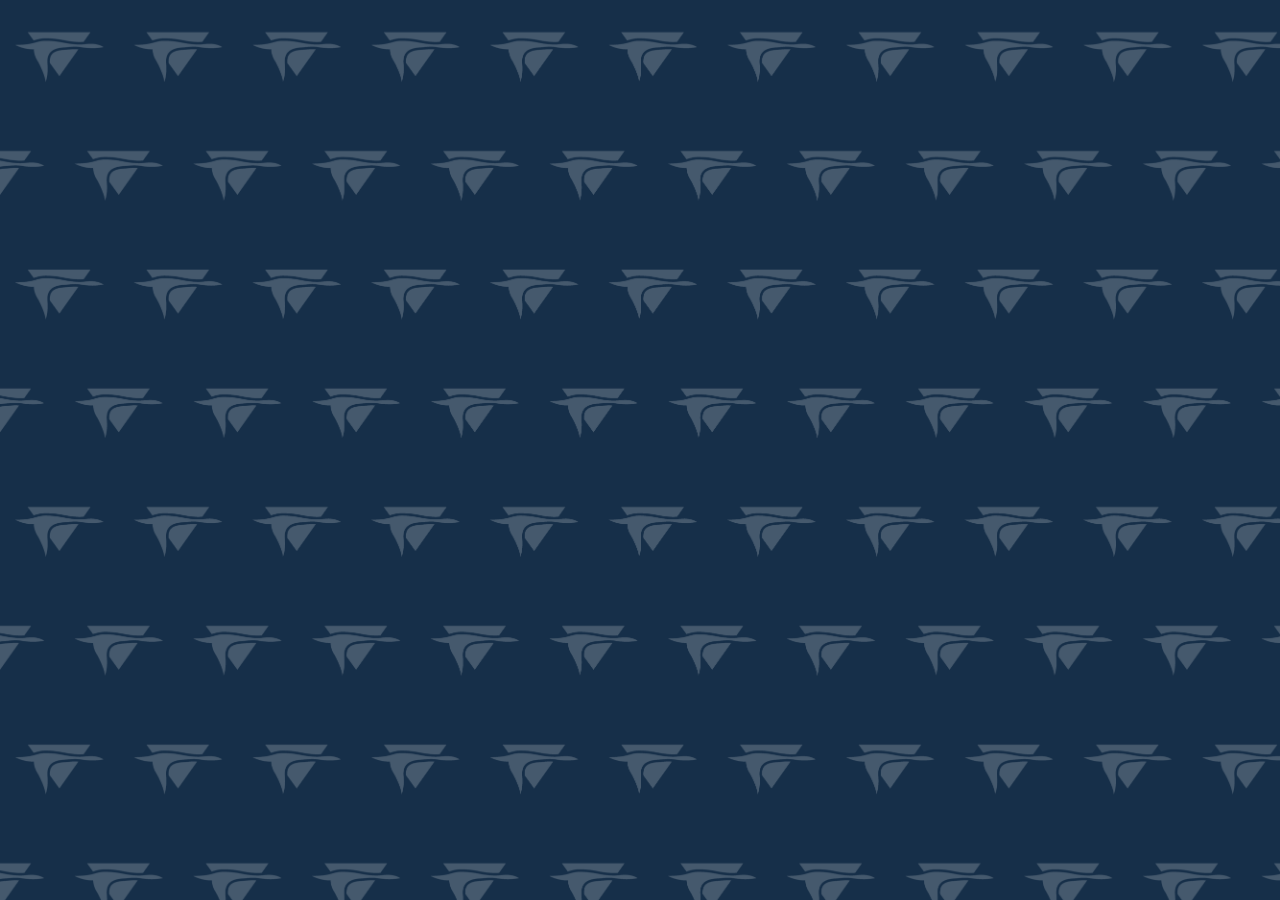
==== index.html @ 0207877b ""estructura"" ====
<!DOCTYPE html>
<html lang="es">
<head>
  <meta charset="UTF-8">
  <meta name="viewport" content="width=device-width, initial-scale=1.0">
  <meta name="author" content="Arietti Gabriela">
  <link rel="stylesheet" href="public/css/style.css" type="text/css">
  <link rel="icon" href="public/img/favicon.png" type="image/x-icon">
  <title>Biguá Rugby Club</title>
</head>
<body>
  <!--HEADER-->
  <header>
  </header>
</body>
---- public/css/style.css ----
/*MEDIA QUERIES*/
@media (max-width:800px) {
  body{
    background-image: url(../img/banner.png);
    background-size: cover;
    background-color: #162f49;
  }
}

/*ESTILOS COMUNES*/
* { box-sizing: border-box;
}

body{
  margin: 0;
  padding: 0;
  background-image: url(../img/fondo.png);
  background-size: cover;
  background-color: #162f49;
  font-family: 'Arial Narrow Bold',Arial , sans-serif;
  font-size: 16px;
}
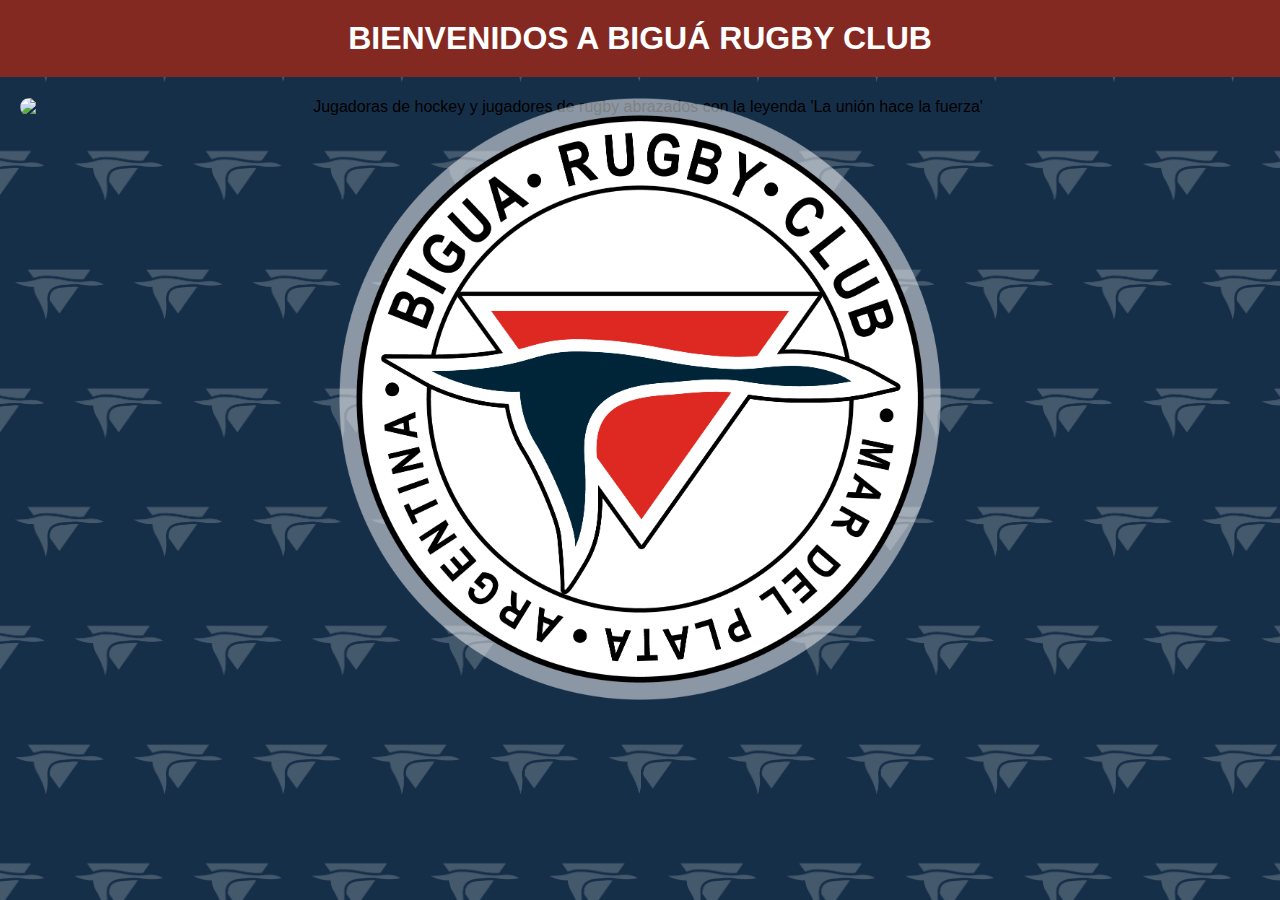
==== commit 9303ff28: ""header"" ====
--- a/index.html
+++ b/index.html
@@ -4,12 +4,22 @@
   <meta charset="UTF-8">
   <meta name="viewport" content="width=device-width, initial-scale=1.0">
   <meta name="author" content="Arietti Gabriela">
-  <link rel="stylesheet" href="public/css/style.css" type="text/css">
+  <link rel="stylesheet" href="public/css/style.css">
   <link rel="icon" href="public/img/favicon.png" type="image/x-icon">
   <title>Biguá Rugby Club</title>
 </head>
 <body>
   <!--HEADER-->
   <header>
+    <h1>BIENVENIDOS A BIGUÁ RUGBY CLUB</h1>
+    <div class="portada">
+      <div class="banner">
+        <img id="union" src="public/img/banner.png"
+          alt="Jugadores de rugby abrazados con la leyenda'La unión hace la fuerza'">
+        <img id="triptico" src="public/img/triptico.png"
+          alt="Jugadoras de hockey y jugadores de rugby abrazados con la leyenda 'La unión hace la fuerza'">
+      </div>
+      <div class="logo"><img id="bigua" src="public/img/logo.png" alt="Logo del club Biguá"></div>
+    </div>
   </header>
 </body>--- a/public/css/style.css
+++ b/public/css/style.css
@@ -1,9 +1,69 @@
 /*MEDIA QUERIES*/
-@media (max-width:800px) {
+/*CHIQUITO*/
+@media (max-width:900px) {
   body{
-    background-image: url(../img/banner.png);
+    background-image: url(../img/fondosm.png);
     background-size: cover;
-    background-color: #162f49;
+    }
+  h1{
+    font-size: 1.4em;
+  }
+  #triptico{
+    display: none;
+  }
+  .portada {
+    display: inline-grid;
+    grid-template-rows: repeat(4,auto);
+    grid-template-columns: repeat(5,20%);
+    justify-content: center;
+  }
+  .banner{
+    display: flex;
+    flex-wrap: wrap;
+    align-content: center;
+    grid-row: 1/4;
+    grid-column: 1/6;
+  }
+  .logo{
+    width: 45%;
+    align-self: center;
+    justify-self: center;
+    grid-row: 3/5;
+    grid-column: 2/5;
+  }
+}
+
+/*GRANDE*/
+@media (min-width:900px) {
+  body{
+    background-image: url(../img/fondo.png);
+    background-size: cover;
+    }
+  h1{
+    font-size: 2em;
+  }
+  #union {
+    display: none;
+  }
+  .portada {
+    display: inline-grid;
+    grid-template-rows: repeat(4,auto);
+    grid-template-columns: repeat(3,auto);
+    justify-content: center;
+  }
+  .banner{
+    display: flex;
+    flex-wrap: wrap;
+    align-content: center;
+    grid-row: 1/4;
+    grid-column: 1/4;
+  }
+  .logo{
+    width: 50%;
+    align-self: center;
+    justify-self: center;
+    grid-row: 3/5;
+    grid-column: 2/3;
   }
 }
 
@@ -12,11 +72,31 @@
 }
 
 body{
+  min-width: 450px;
   margin: 0;
   padding: 0;
-  background-image: url(../img/fondo.png);
-  background-size: cover;
   background-color: #162f49;
   font-family: 'Arial Narrow Bold',Arial , sans-serif;
   font-size: 16px;
-}+}
+
+/*ESTILOS HEADER*/
+h1{
+  background-color: #832922;
+  color: #fff;
+  text-align: center;
+  padding: 20px 0;
+  margin-top: 0;
+}
+.banner {
+  padding: 0px 20px;
+  text-align: center;
+  height: fit-content;
+}
+.banner img{
+  width: 100%;
+  border-radius: 10px;
+}
+#bigua {
+  width: 100%;
+}
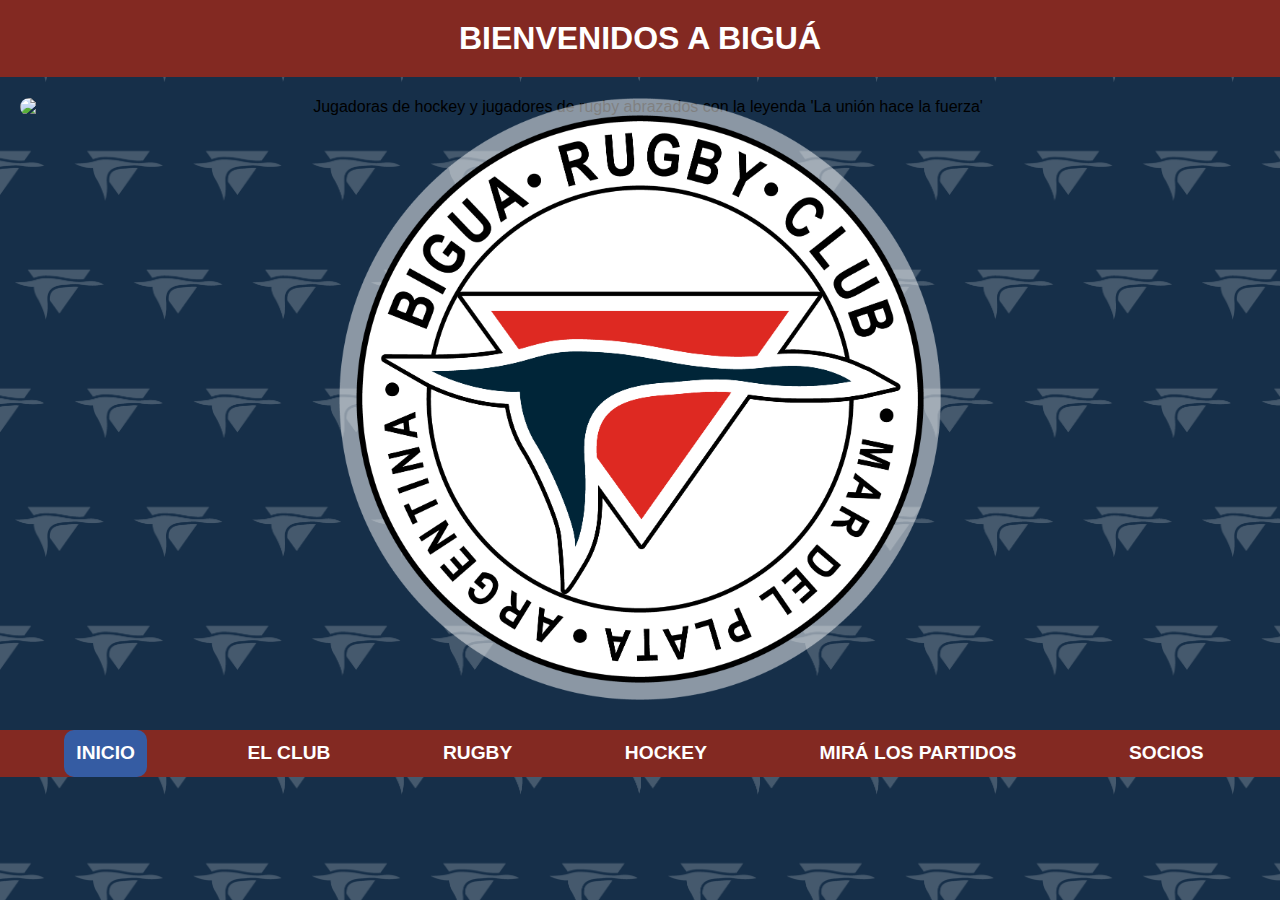
==== commit d6bccaaa: ""navbar line y fold"" ====
--- a/index.html
+++ b/index.html
@@ -11,7 +11,7 @@
 <body>
   <!--HEADER-->
   <header>
-    <h1>BIENVENIDOS A BIGUÁ RUGBY CLUB</h1>
+    <h1>BIENVENIDOS A BIGUÁ</h1>
     <div class="portada">
       <div class="banner">
         <img id="union" src="public/img/banner.png"
@@ -22,4 +22,27 @@
       <div class="logo"><img id="bigua" src="public/img/logo.png" alt="Logo del club Biguá"></div>
     </div>
   </header>
+  <!--NAVBAR-->
+  <nav class="line">
+    <a href="index.html" id="actual">INICIO</a>
+    <a href="public/views/club.html">EL CLUB</a>
+    <a href="public/views/rugby.html">RUGBY</a>
+    <a href="public/views/hockey.html">HOCKEY</a>
+    <a href="public/views/partidos.html">MIRÁ LOS PARTIDOS</a>
+    <a href="public/views/socios.html">SOCIOS</a>
+  </nav>
+  <nav class="fold">
+    <span style="cursor: pointer">
+      <details>
+        <summary class="menufold">▼MENU</summary>
+        <a href="index.html" id="actual">INICIO</a>
+        <a href="public/views/club.html">EL CLUB</a>
+        <a href="public/views/rugby.html">RUGBY</a>
+        <a href="public/views/hockey.html">HOCKEY</a>
+        <a href="public/views/partidos.html">MIRÁ LOS PARTIDOS</a>
+        <a href="public/views/socios.html">SOCIOS</a>
+      </details>
+    </span>
+  </nav>
+
 </body>--- a/public/css/style.css
+++ b/public/css/style.css
@@ -1,11 +1,12 @@
 /*MEDIA QUERIES*/
-/*CHIQUITO*/
+/*MOBILE*/
 @media (max-width:900px) {
   body{
     background-image: url(../img/fondosm.png);
     background-size: cover;
     }
-  h1{
+/*HEADER*/
+    h1{
     font-size: 1.4em;
   }
   #triptico{
@@ -31,15 +32,62 @@
     grid-row: 3/5;
     grid-column: 2/5;
   }
+/*NAVBAR*/
+.line {
+  display: none;
+}
+nav.fold{
+  margin-top: 2%;}
+.menufold {
+  display: flex;
+  justify-content: center;
+  background-color: #832922;
+  color: #fff;
+  padding: 14px 50px;
+  text-decoration: none;
+  font-weight: bold;
+  font-size: 1.2em;
+}
+.fold a{
+  display: flex;
+  justify-content: center;
+  background-color: #832922;
+  color: #fff;
+  padding: 14px 50px;
+  margin:5px;
+  text-decoration: none;
+  font-weight: bold;
+  font-size: 1.1em;
+}
+.fold a:hover {
+  background-color: #fff;
+  color: #832922;
+  border-radius: 10px;
+  transform: scale(1.1);
+  transition: all 500ms;
+}
+.fold summary:hover {
+  background-color: #fff;
+  color: #832922;
+  border-radius: 10px;
+  transform: scale(1.15);
+  transition: all 500ms;
+}
+#actual{
+  background-color: #355ca3;
+  color: #ffffff;
+  border-radius: 10px;
+}
 }
 
-/*GRANDE*/
+/*DESKTOP*/
 @media (min-width:900px) {
   body{
     background-image: url(../img/fondo.png);
     background-size: cover;
     }
-  h1{
+/*HEADER*/
+    h1{
     font-size: 2em;
   }
   #union {
@@ -65,6 +113,10 @@
     grid-row: 3/5;
     grid-column: 2/3;
   }
+/*NAVBAR*/
+.fold {
+  display: none;
+}
 }
 
 /*ESTILOS COMUNES*/
@@ -100,3 +152,39 @@
 #bigua {
   width: 100%;
 }
+/*ESTILOS NAVBAR*/
+nav {
+  background-color: #832922;
+  display: flex;
+  flex-wrap: nowrap;
+  justify-content: space-around;
+  position: -webkit-sticky;
+	position: sticky;
+	top: 0;
+  z-index: 5;
+}
+nav.line {
+  margin-top: 2%;
+  padding: 0px 20px;
+}
+nav a {
+  color: #fff;
+  padding: 1%;
+  margin: 0px;
+  text-decoration: none;
+  font-weight: bold;
+  font-size: 1.2em;
+}
+nav a:hover{
+  background-color: #fff;
+  color: #832922;
+  border-radius: 10px;
+  transform: scale(1.3);
+  transition: all 500ms;
+}
+#actual{
+  background-color: #355ca3;
+  color: #ffffff;
+  border-radius: 10px;
+}
+
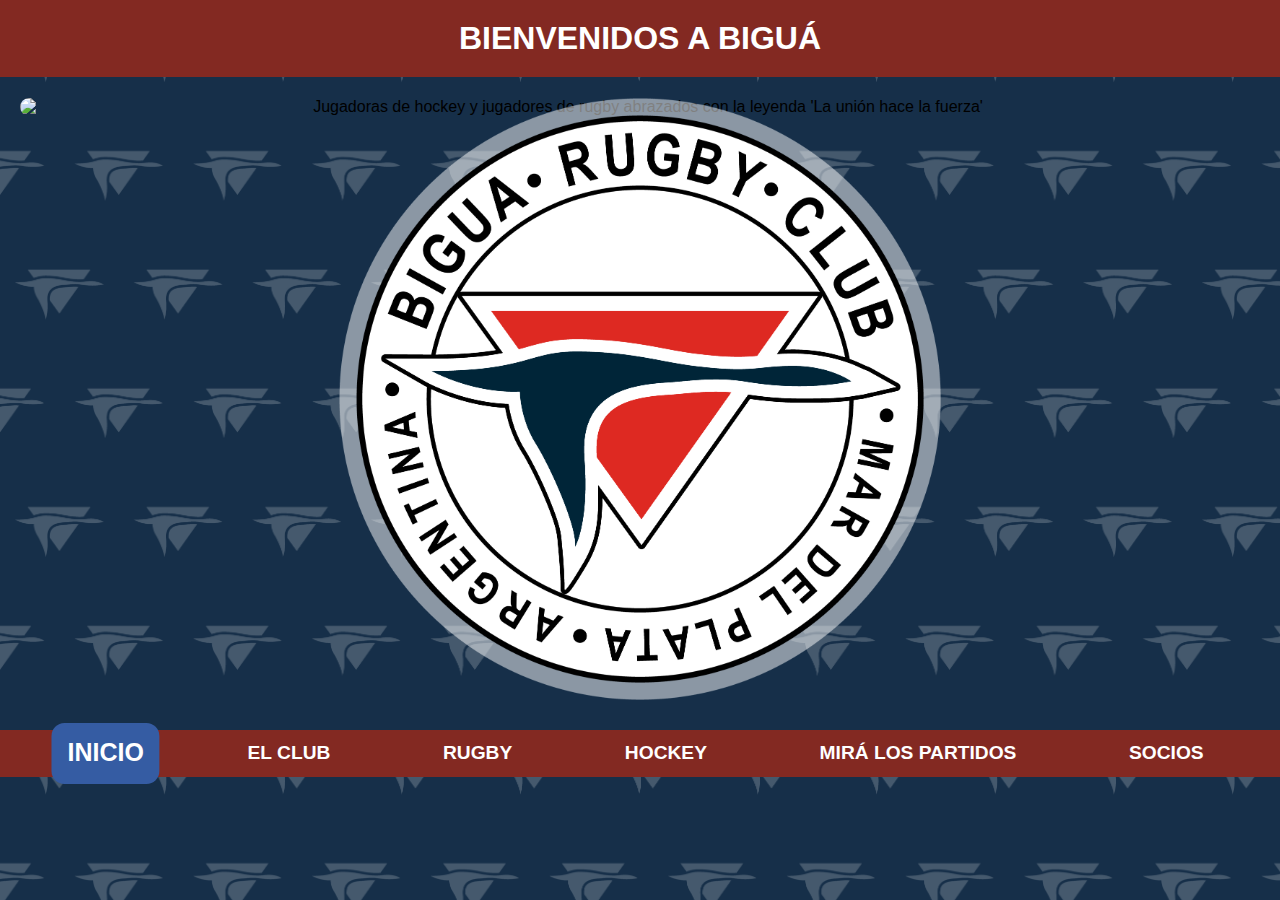
==== commit 2132cca9: ""terminado index, falta el footer"" ====
--- a/index.html
+++ b/index.html
@@ -7,6 +7,8 @@
   <link rel="stylesheet" href="public/css/style.css">
   <link rel="icon" href="public/img/favicon.png" type="image/x-icon">
   <title>Biguá Rugby Club</title>
+  <link href="https://cdn.jsdelivr.net/npm/bootstrap@5.3.0/dist/css/bootstrap.min.css" rel="stylesheet"
+    integrity="sha384-9ndCyUaIbzAi2FUVXJi0CjmCapSmO7SnpJef0486qhLnuZ2cdeRhO02iuK6FUUVM" crossorigin="anonymous">
 </head>
 <body>
   <!--HEADER-->
@@ -44,5 +46,12 @@
       </details>
     </span>
   </nav>
+  <!--SECTION PROXIMAS FECHAS-->
+  <section>
 
+  </section>
+  <!--SCRIP BOOTSTRAP-->
+  <script src="https://cdn.jsdelivr.net/npm/bootstrap@5.3.0/dist/js/bootstrap.bundle.min.js"
+    integrity="sha384-geWF76RCwLtnZ8qwWowPQNguL3RmwHVBC9FhGdlKrxdiJJigb/j/68SIy3Te4Bkz"
+    crossorigin="anonymous"></script>
 </body>--- a/public/css/style.css
+++ b/public/css/style.css
@@ -53,8 +53,8 @@
   justify-content: center;
   background-color: #832922;
   color: #fff;
-  padding: 14px 50px;
-  margin:5px;
+  padding: 10px 40px;
+  margin:10px;
   text-decoration: none;
   font-weight: bold;
   font-size: 1.1em;
@@ -63,7 +63,7 @@
   background-color: #fff;
   color: #832922;
   border-radius: 10px;
-  transform: scale(1.1);
+  transform: scale(1.2);
   transition: all 500ms;
 }
 .fold summary:hover {
@@ -74,9 +74,12 @@
   transition: all 500ms;
 }
 #actual{
+  display: flex;
+  justify-content: center;
   background-color: #355ca3;
   color: #ffffff;
   border-radius: 10px;
+  padding: 10px 0px;
 }
 }
 
@@ -186,5 +189,6 @@
   background-color: #355ca3;
   color: #ffffff;
   border-radius: 10px;
+  transform: scale(1.3);
 }
 
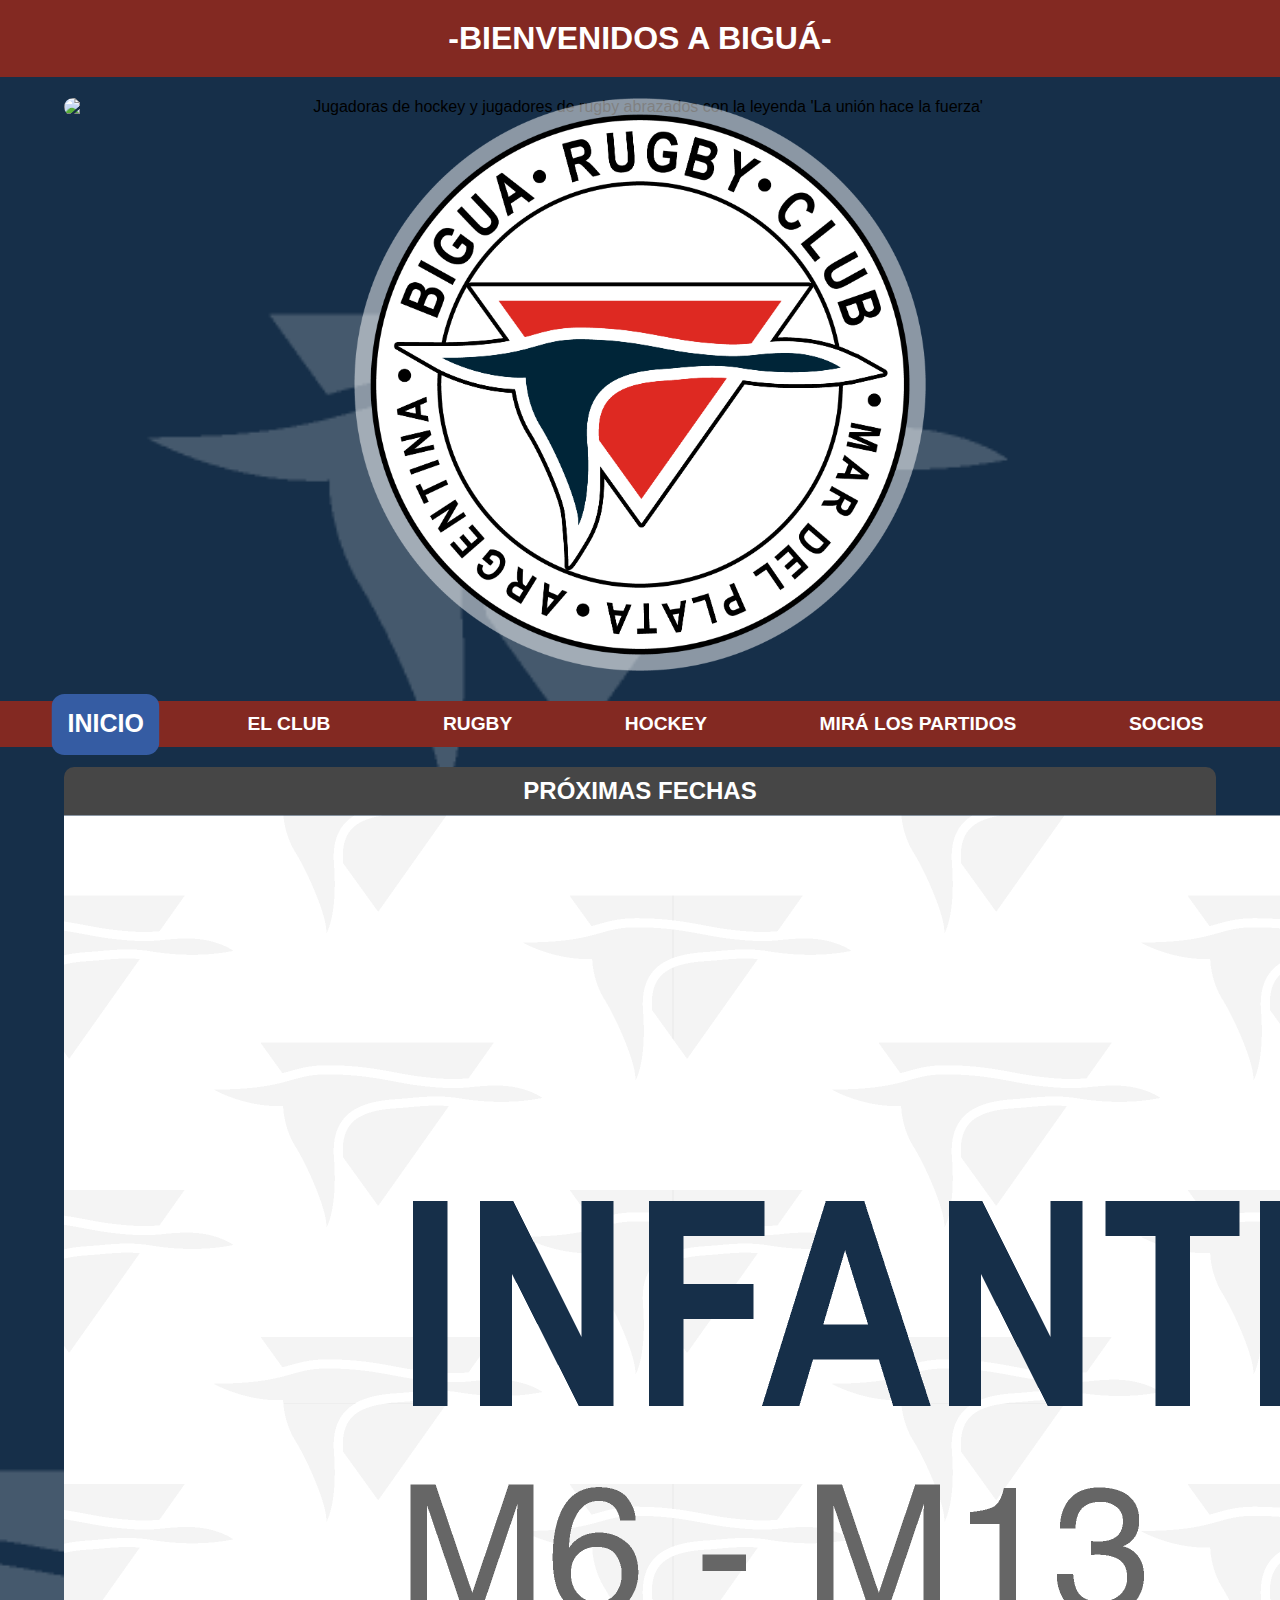
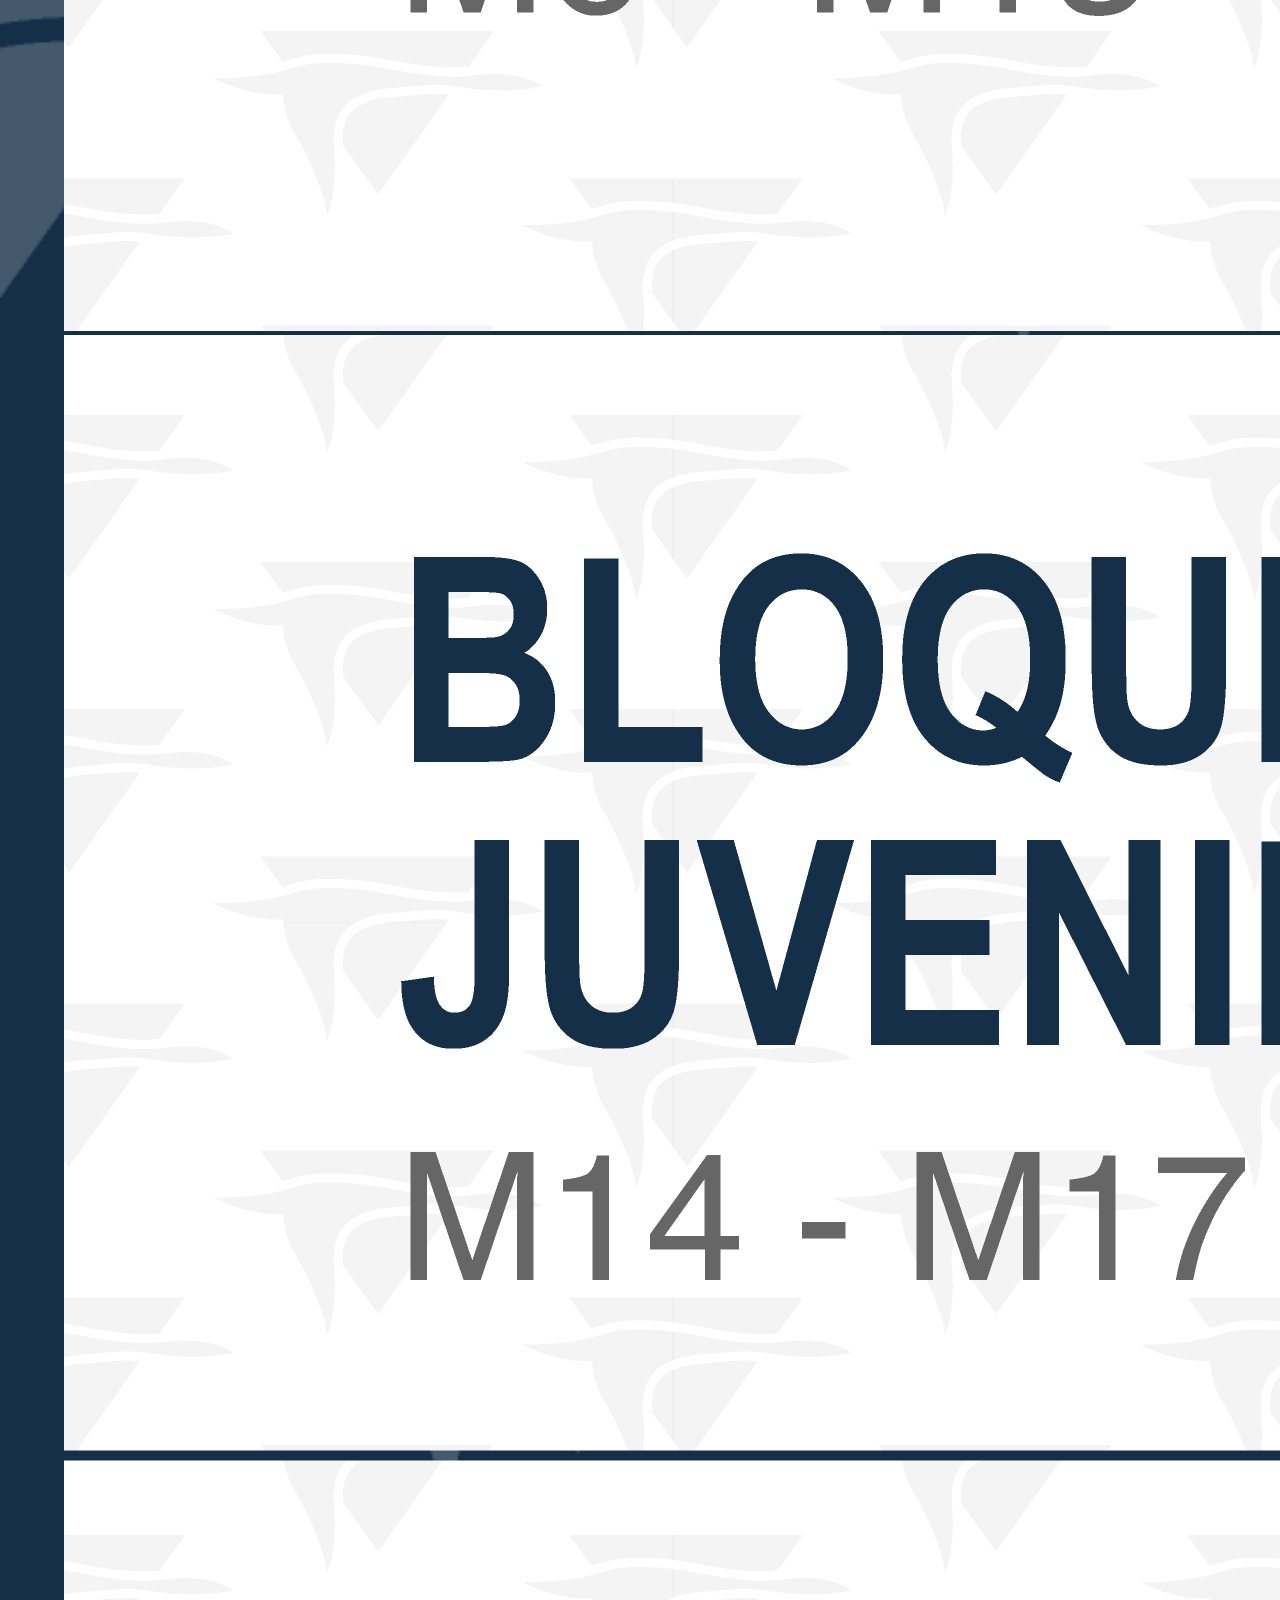
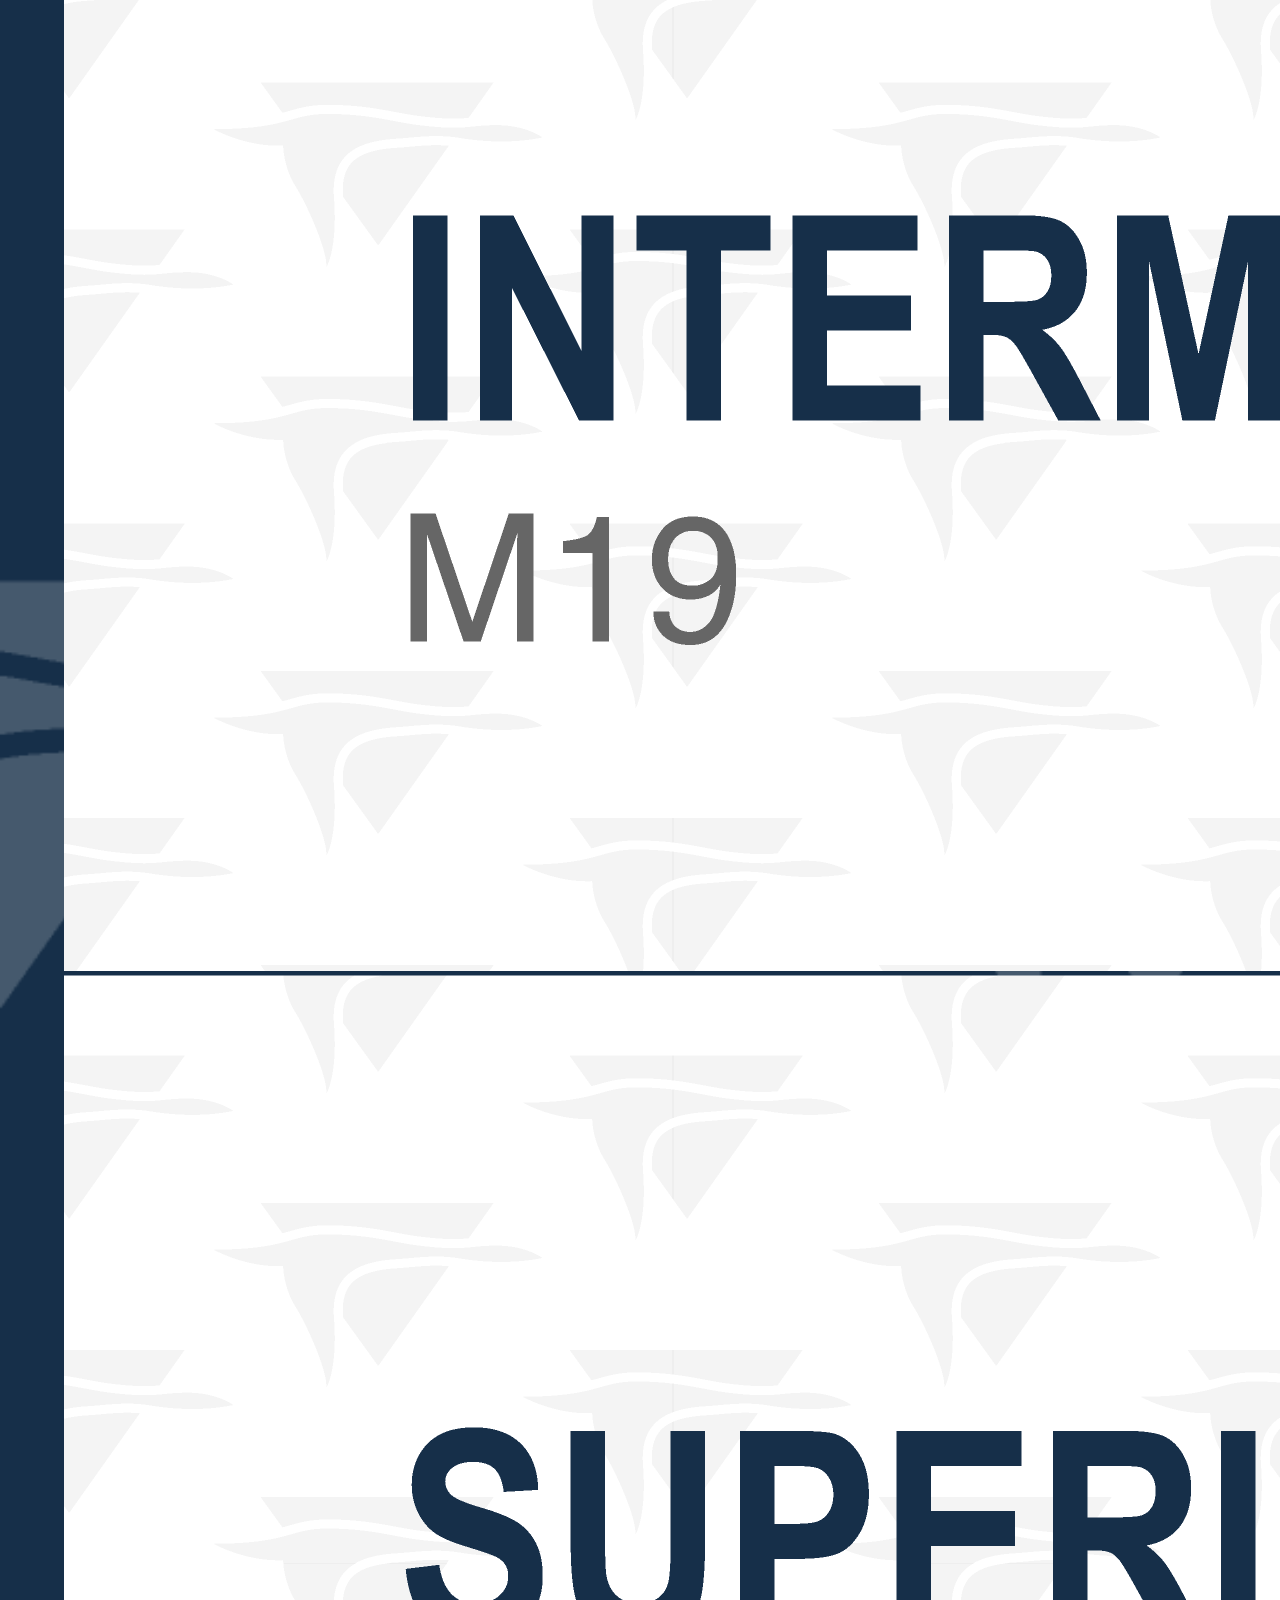
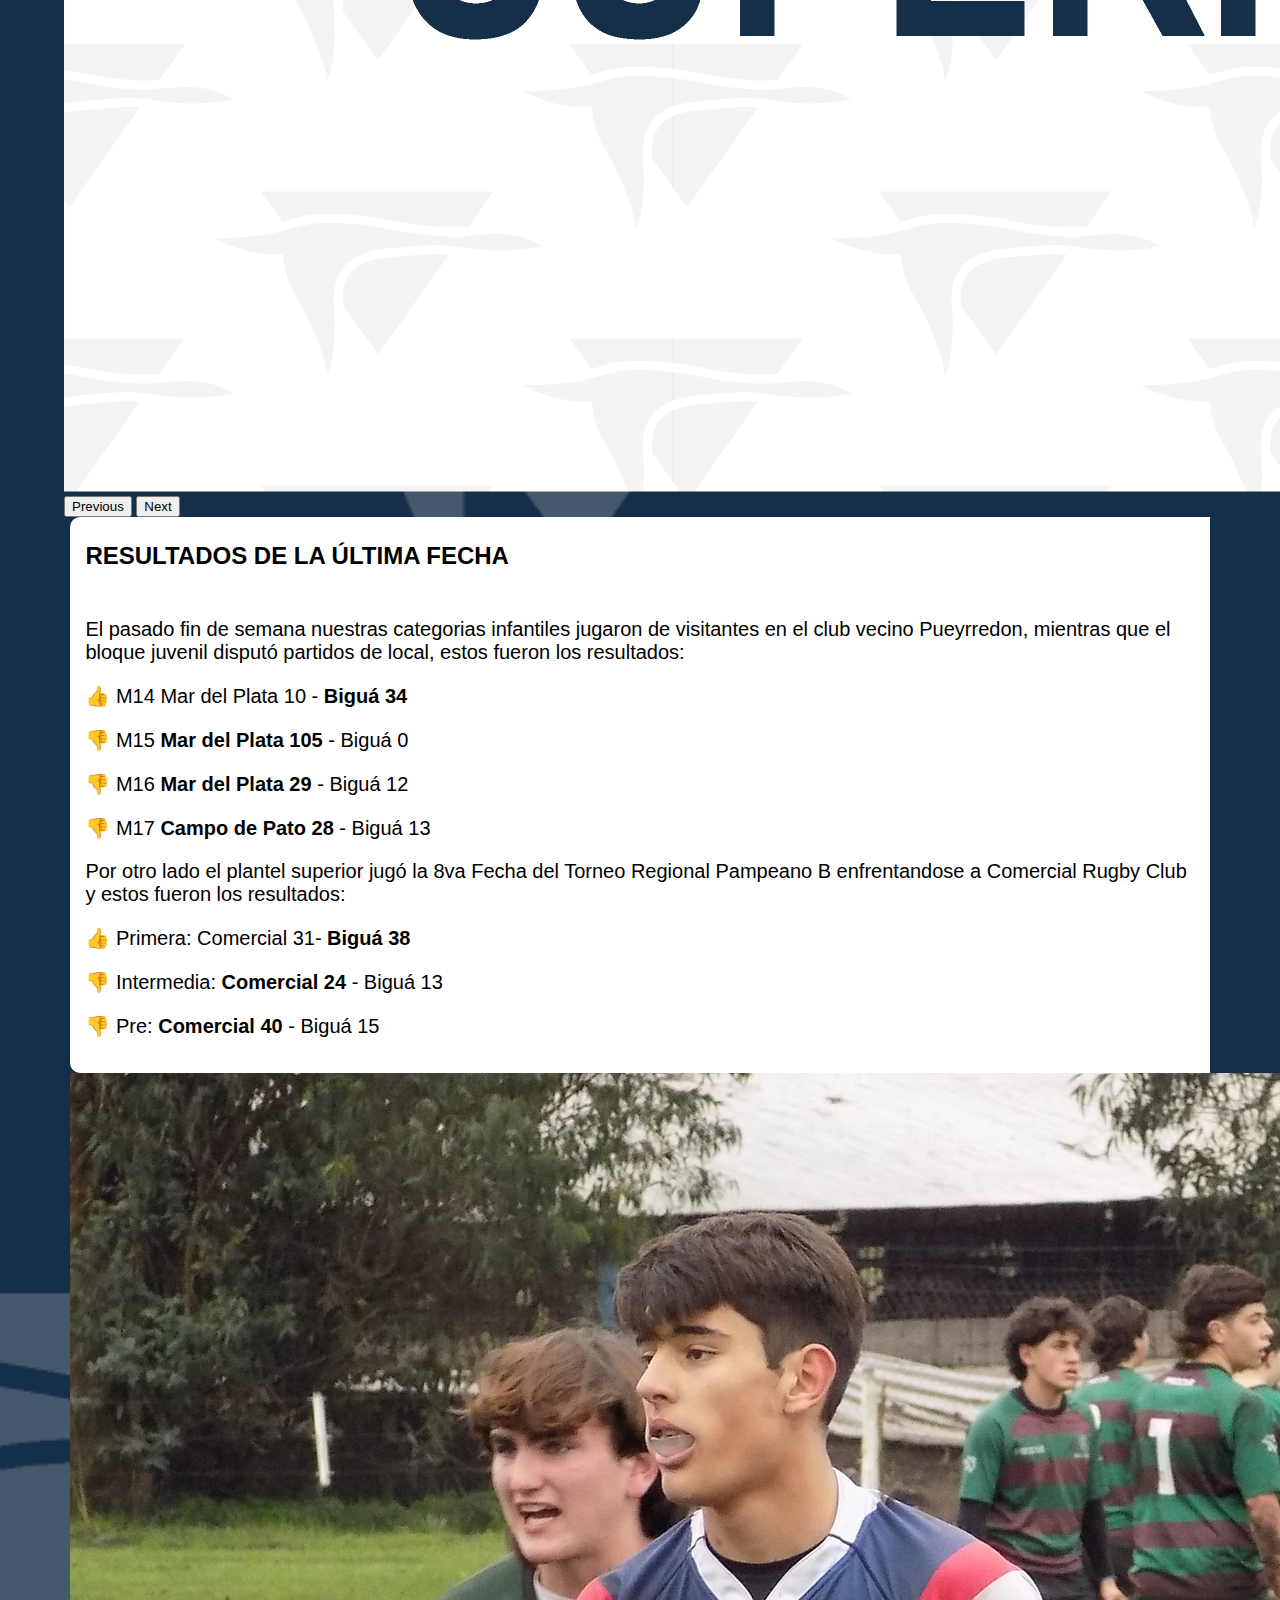
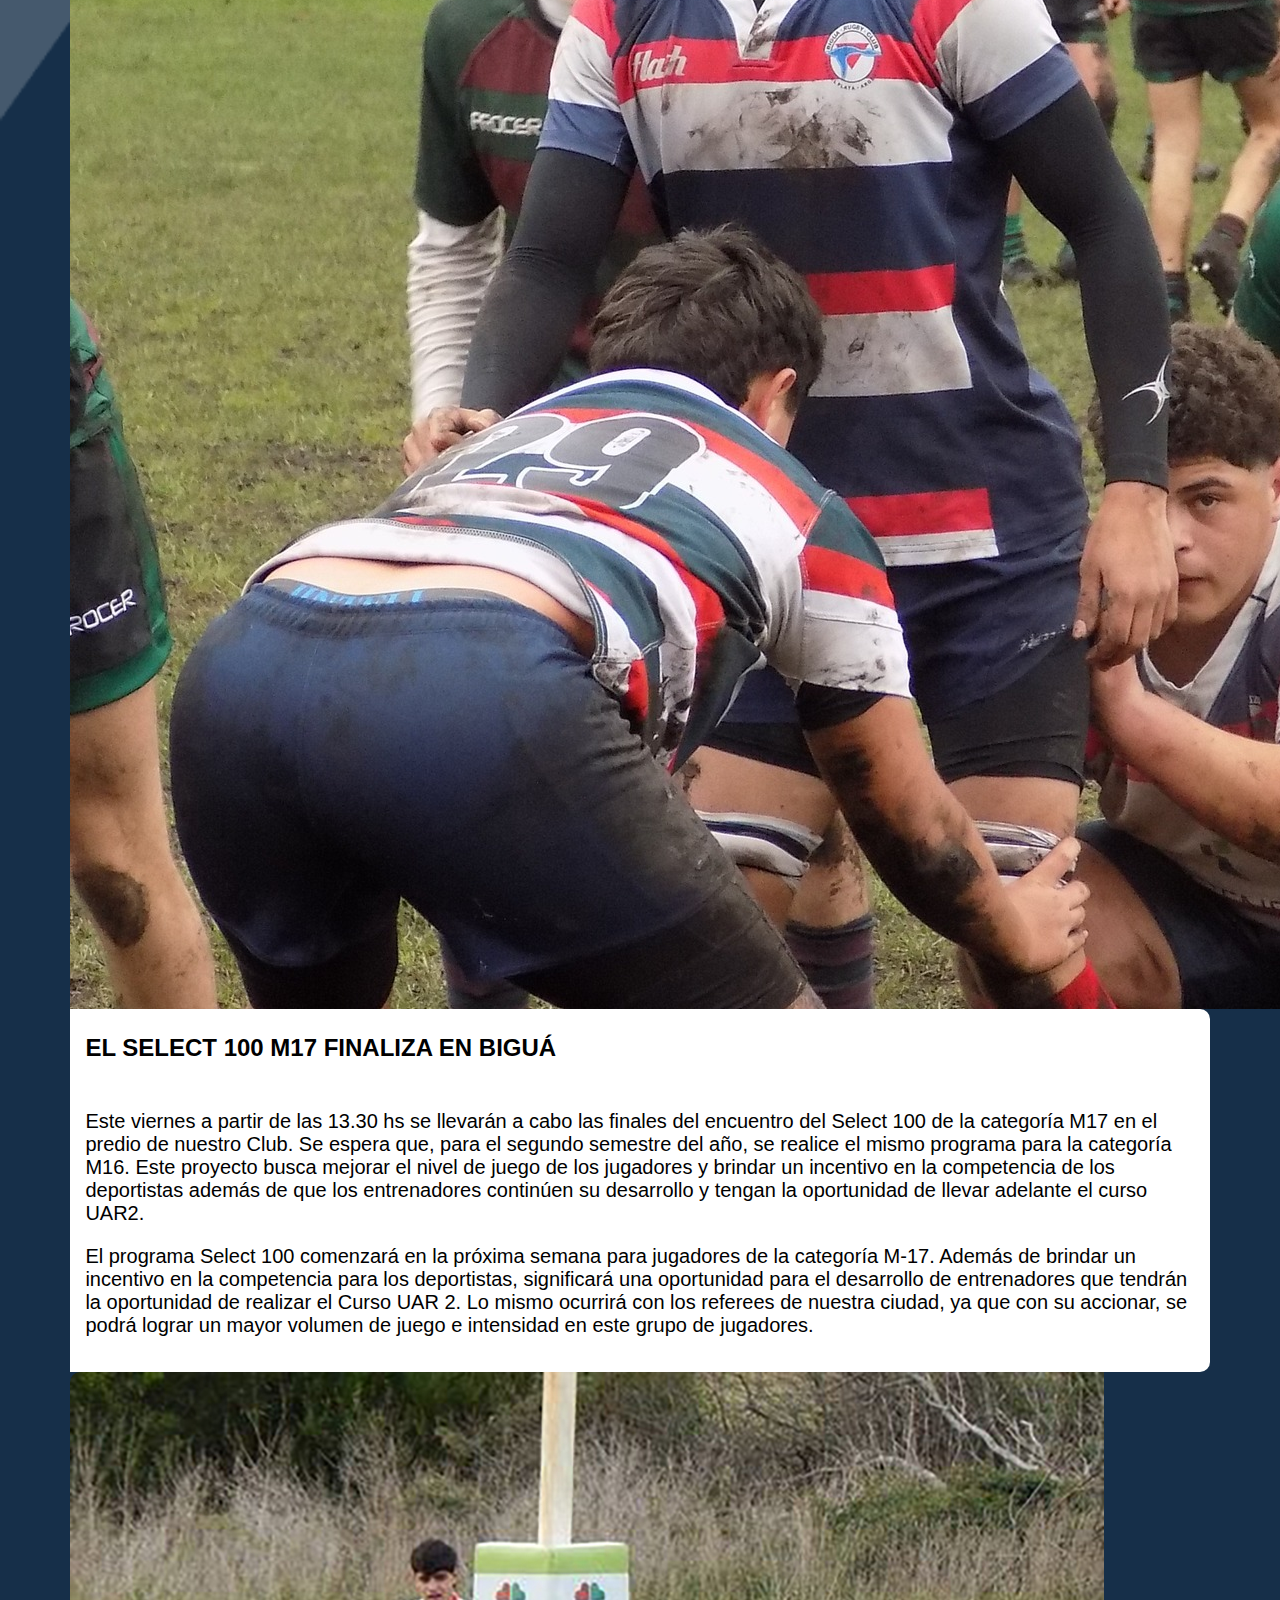
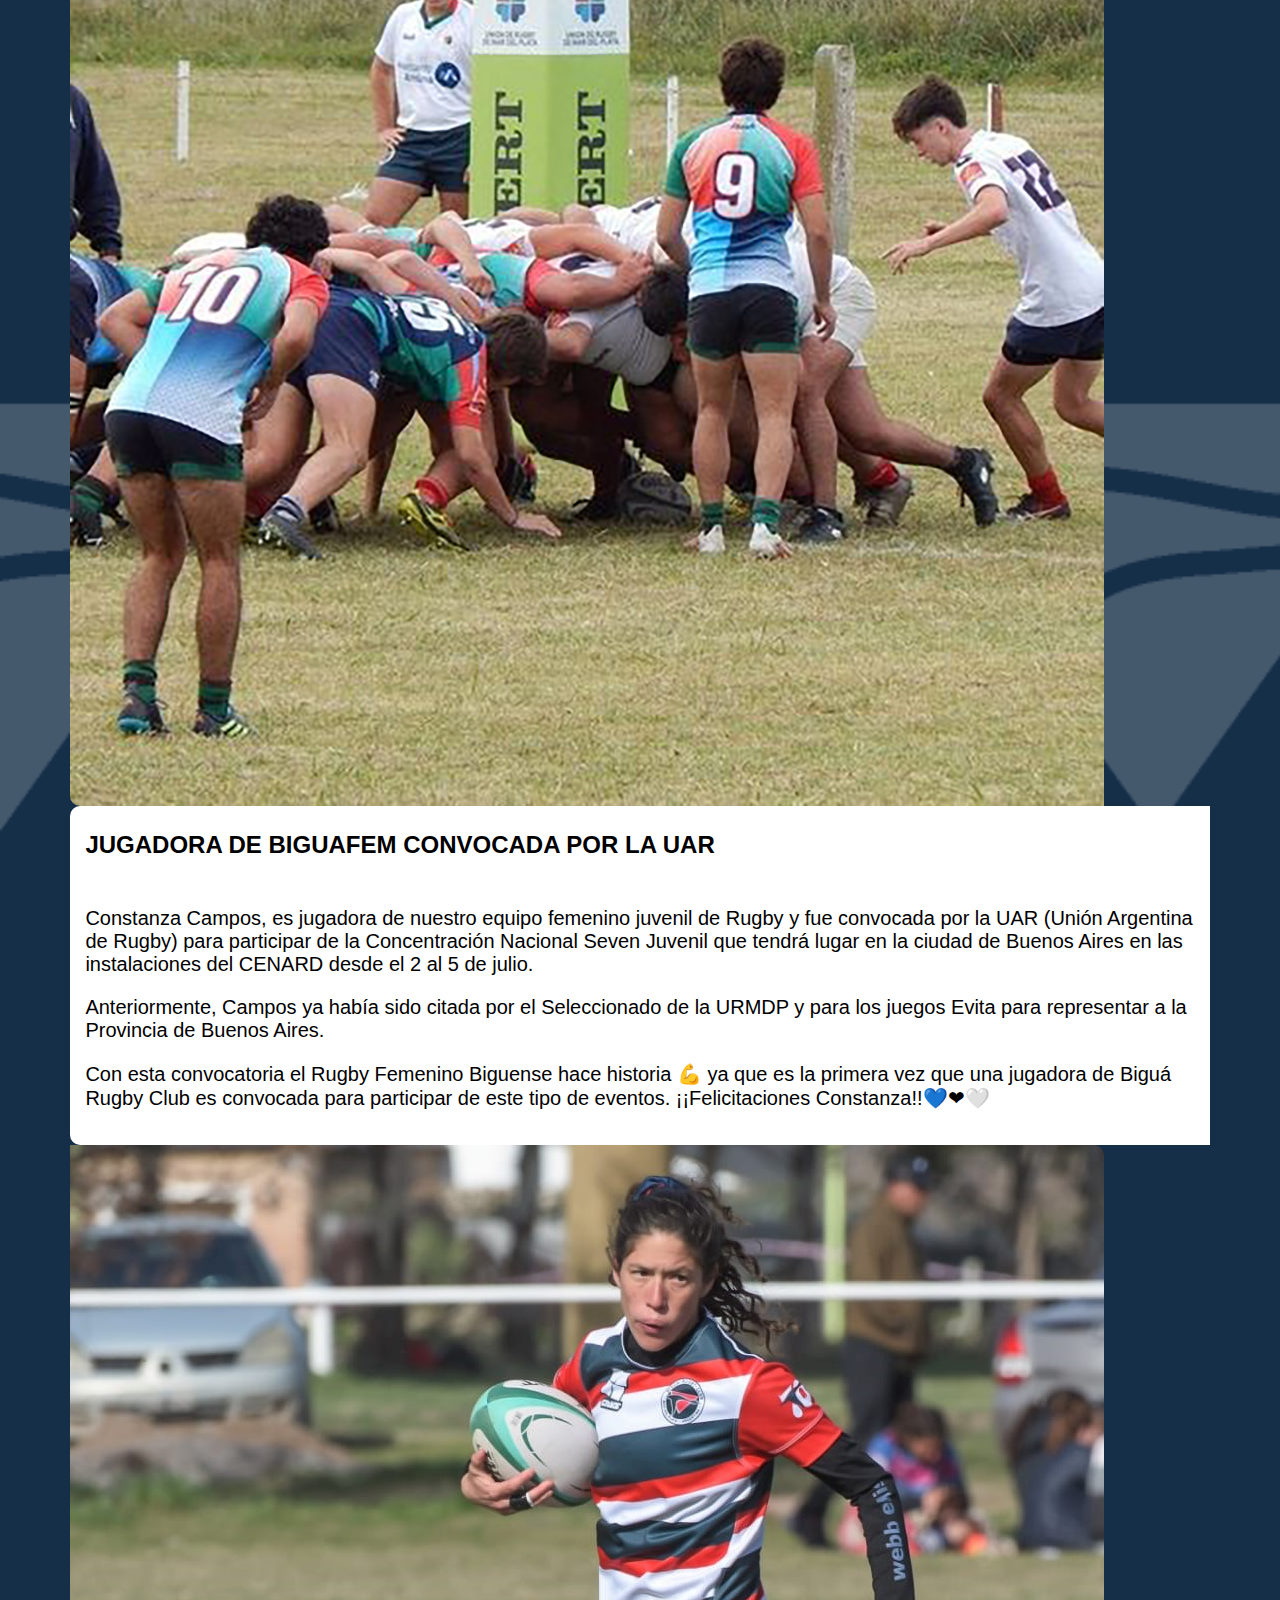
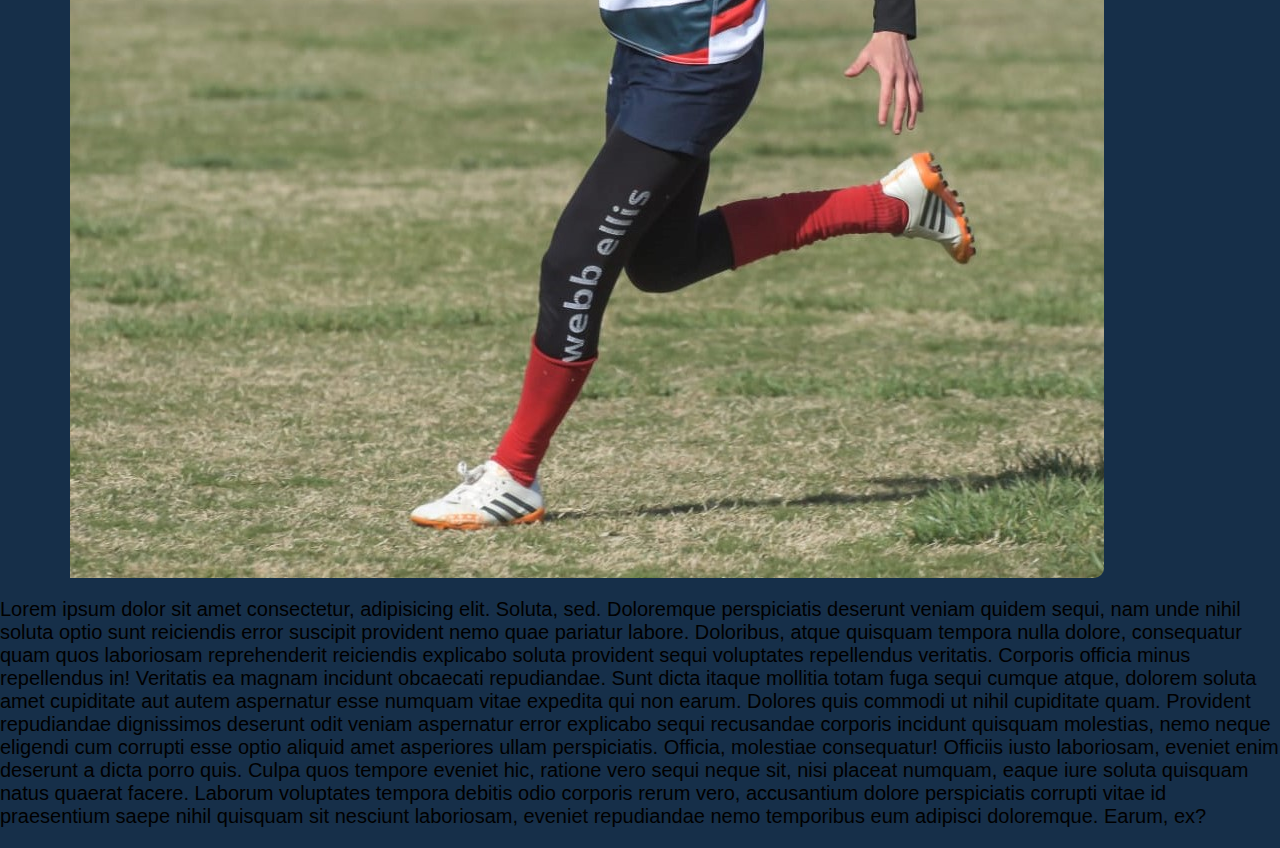
==== commit 031a0d3c: ""index done, falta footer"" ====
--- a/index.html
+++ b/index.html
@@ -13,7 +13,7 @@
 <body>
   <!--HEADER-->
   <header>
-    <h1>BIENVENIDOS A BIGUÁ</h1>
+    <h1 class="title">-BIENVENIDOS A BIGUÁ-</h1>
     <div class="portada">
       <div class="banner">
         <img id="union" src="public/img/banner.png"
@@ -47,8 +47,171 @@
     </span>
   </nav>
   <!--SECTION PROXIMAS FECHAS-->
-  <section>
-
+  <section class="slider">
+    <div class="container-fluid mt-4" id="bloque">
+      <h2 class="titlefechas">PRÓXIMAS FECHAS</h2>
+      <div class="row" id="fechascarousel">
+        <div id="carouselExampleAutoplaying" class="col carousel slide" data-bs-ride="carousel">
+          <div class="carousel-inner">
+            <div class="carousel-item active">
+              <img src="public/img/fechainfantiles.png" class="d-block w-100" alt="Próxima fecha infantiles">
+            </div>
+            <div class="carousel-item">
+              <img src="public/img/fechabloque.png" class="d-block w-100" alt="Próxima fecha bloque juvenil">
+            </div>
+            <div class="carousel-item">
+              <img src="public/img/fechaintermedia.png" class="d-block w-100" alt="Próxima intermedia">
+            </div>
+            <div class="carousel-item">
+              <img src="public/img/fechasuperior.png" class="d-block w-100" alt="Próxima fecha superior">
+            </div>
+          </div>
+          <button class="carousel-control-prev" type="button" data-bs-target="#carouselExampleAutoplaying"
+            data-bs-slide="prev">
+            <span class="carousel-control-prev-icon" aria-hidden="true"></span>
+            <span class="visually-hidden">Previous</span>
+          </button>
+          <button class="carousel-control-next" type="button" data-bs-target="#carouselExampleAutoplaying"
+            data-bs-slide="next">
+            <span class="carousel-control-next-icon" aria-hidden="true"></span>
+            <span class="visually-hidden">Next</span>
+          </button>
+        </div>
+  </section>
+  <section class="slidersmall">
+    <div class="container-fluid mt-4" id="bloque">
+      <h2 class="titlefechas">PRÓXIMAS FECHAS</h2>
+      <div class="row" id="fechascarousel">
+        <div id="carouselExampleAutoplaying" class="col carousel slide" data-bs-ride="carousel">
+          <div class="carousel-inner">
+            <div class="carousel-item active">
+              <img src="public/img/fechainfantilessm.png" class="d-block w-100" alt="Próxima fecha infantiles">
+            </div>
+            <div class="carousel-item">
+              <img src="public/img/fechabloquesm.png" class="d-block w-100" alt="Próxima fecha bloque juvenil">
+            </div>
+            <div class="carousel-item">
+              <img src="public/img/fechaintermediasm.png" class="d-block w-100" alt="Próxima fecha intermedia">
+            </div>
+            <div class="carousel-item">
+              <img src="public/img/fechasuperiorsm.png" class="d-block w-100" alt="Próxima fecha superior">
+            </div>
+          </div>
+          <button class="carousel-control-prev" type="button" data-bs-target="#carouselExampleAutoplaying"
+            data-bs-slide="prev">
+            <span class="carousel-control-prev-icon" aria-hidden="true"></span>
+            <span class="visually-hidden">Previous</span>
+          </button>
+          <button class="carousel-control-next" type="button" data-bs-target="#carouselExampleAutoplaying"
+            data-bs-slide="next">
+            <span class="carousel-control-next-icon" aria-hidden="true"></span>
+            <span class="visually-hidden">Next</span>
+          </button>
+        </div>
+  </section>
+  <!--SECTION NOTICIAS-->
+  <section class="noticias">
+    <article class="noticia1">
+      <div class="row mt-4">
+        <div class="col" id="resultados">
+          <h2>RESULTADOS DE LA ÚLTIMA FECHA</h2>
+          <br>
+          <p>El pasado fin de semana nuestras categorias infantiles jugaron de visitantes en el club vecino Pueyrredon,
+            mientras que el bloque juvenil disputó partidos de local, estos fueron los resultados:</p>
+          <p>
+            👍 M14
+            Mar del Plata 10 -
+            <strong>Biguá 34</strong>
+          </p>
+          <p>
+            👎 M15
+            <strong>Mar del Plata 105</strong>
+            - Biguá 0
+          </p>
+          <p>
+            👎 M16
+            <strong>Mar del Plata 29</strong>
+            - Biguá 12
+          </p>
+          <p>
+            👎 M17
+            <strong>Campo de Pato 28</strong>
+            - Biguá 13
+          </p>
+          <p>Por otro lado el plantel superior jugó la 8va Fecha del Torneo Regional Pampeano B enfrentandose a
+            Comercial
+            Rugby Club y estos fueron los resultados:</p>
+          <p>👍 Primera: Comercial 31-<strong> Biguá 38</strong></p>
+          <p>👎 Intermedia:<strong> Comercial 24</strong> - Biguá 13</p>
+          <p>👎 Pre:<strong> Comercial 40</strong> - Biguá 15</p>
+        </div>
+        <div class="col-lg-5 col-sm-12">
+          <img class="img-fluid" id="fotonoticia1" src="public/img/resultados.jpg"
+            alt="Jugadores de la M15 preparandose para un line">
+        </div>
+      </div>
+    </article>
+    <article class="select100">
+      <div class="row mt-4">
+        <div class="col order-lg-2" id="select100">
+          <h2>EL SELECT 100 M17 FINALIZA EN BIGUÁ</h2>
+          <br>
+          <p>Este viernes a partir de las 13.30 hs se llevarán a cabo las finales del encuentro del Select 100 de la
+            categoría M17 en el predio de nuestro Club. Se espera que, para el segundo semestre del año, se realice el
+            mismo programa para la categoría M16.
+            Este proyecto busca mejorar el nivel de juego de los jugadores y brindar un incentivo en la competencia de
+            los
+            deportistas además de que los entrenadores continúen su desarrollo y tengan la oportunidad de llevar
+            adelante
+            el curso UAR2.</p>
+          <p>El programa Select 100 comenzará en la próxima semana para jugadores de la categoría M-17. Además de
+            brindar
+            un incentivo en la competencia para los deportistas, significará una oportunidad para el desarrollo de
+            entrenadores que tendrán la oportunidad de realizar el Curso UAR 2. Lo mismo ocurrirá con los referees de
+            nuestra ciudad, ya que con su accionar, se podrá lograr un mayor volumen de juego e intensidad en este grupo
+            de jugadores.</p>
+        </div>
+        <div class="col-lg-5 col-sm-12 order-lg-1" id="not2">
+          <img class="img-fluid" id="fotonoticia2" src="public/img/fotoselect100.jpg"
+            alt="Scrum de jugadores de la M17">
+        </div>
+      </div>
+    </article>
+    <article class="biguafem">
+      <div class="row mt-4">
+        <div class="col" id="biguafem">
+          <h2>JUGADORA DE BIGUAFEM CONVOCADA POR LA UAR</h2>
+          <br>
+          <p>Constanza Campos, es jugadora de nuestro equipo femenino juvenil de Rugby y fue convocada por la UAR (Unión
+            Argentina de Rugby) para participar de la Concentración Nacional Seven Juvenil que tendrá lugar en la ciudad
+            de Buenos Aires en las instalaciones del CENARD desde el 2 al 5 de julio.</p>
+          <p>Anteriormente, Campos ya había sido citada por el Seleccionado de la URMDP y para los juegos Evita para
+            representar a la Provincia de Buenos Aires.</p>
+          <p>Con esta convocatoria el Rugby Femenino Biguense hace historia 💪 ya que es la primera vez que una jugadora
+            de Biguá Rugby Club es convocada para participar de este tipo de eventos.
+            ¡¡Felicitaciones Constanza!!💙❤🤍</p>
+        </div>
+        <div class="col-lg-5 col-sm-12">
+          <img class="img-fluid" id="fotonoticia3" src="public/img/fotobiguafem.jpg"
+            alt="Jugadora de rugby femenino sosteniendo una pelota">
+        </div>
+      </div>
+    </article>
+    <p>Lorem ipsum dolor sit amet consectetur, adipisicing elit. Soluta, sed. Doloremque perspiciatis deserunt veniam
+      quidem sequi, nam unde nihil soluta optio sunt reiciendis error suscipit provident nemo quae pariatur labore.
+      Doloribus, atque quisquam tempora nulla dolore, consequatur quam quos laboriosam reprehenderit reiciendis
+      explicabo soluta provident sequi voluptates repellendus veritatis. Corporis officia minus repellendus in!
+      Veritatis ea magnam incidunt obcaecati repudiandae.
+      Sunt dicta itaque mollitia totam fuga sequi cumque atque, dolorem soluta amet cupiditate aut autem aspernatur esse
+      numquam vitae expedita qui non earum. Dolores quis commodi ut nihil cupiditate quam.
+      Provident repudiandae dignissimos deserunt odit veniam aspernatur error explicabo sequi recusandae corporis
+      incidunt quisquam molestias, nemo neque eligendi cum corrupti esse optio aliquid amet asperiores ullam
+      perspiciatis. Officia, molestiae consequatur!
+      Officiis iusto laboriosam, eveniet enim deserunt a dicta porro quis. Culpa quos tempore eveniet hic, ratione vero
+      sequi neque sit, nisi placeat numquam, eaque iure soluta quisquam natus quaerat facere.
+      Laborum voluptates tempora debitis odio corporis rerum vero, accusantium dolore perspiciatis corrupti vitae id
+      praesentium saepe nihil quisquam sit nesciunt laboriosam, eveniet repudiandae nemo temporibus eum adipisci
+      doloremque. Earum, ex?</p>
   </section>
   <!--SCRIP BOOTSTRAP-->
   <script src="https://cdn.jsdelivr.net/npm/bootstrap@5.3.0/dist/js/bootstrap.bundle.min.js"
--- a/public/css/style.css
+++ b/public/css/style.css
@@ -6,7 +6,7 @@
     background-size: cover;
     }
 /*HEADER*/
-    h1{
+  .title{
     font-size: 1.4em;
   }
   #triptico{
@@ -80,6 +80,13 @@
   color: #ffffff;
   border-radius: 10px;
   padding: 10px 0px;
+}
+/*SLIDER FECHAS*/
+.slider {
+  display: none;
+}
+div#bloque.container-fluid.mt-4 {
+  padding: 0px 5vw;
 }
 }
 
@@ -90,7 +97,7 @@
     background-size: cover;
     }
 /*HEADER*/
-    h1{
+  .title{
     font-size: 2em;
   }
   #union {
@@ -120,8 +127,94 @@
 .fold {
   display: none;
 }
+/*SLIDER FECHAS*/
+.slidersmall {
+  display: none;
+}
+div#bloque.container-fluid.mt-4 {
+  padding: 0px 5vw;
+}
+/*NOTICIAS*/
+div.col-lg-5.col-sm-12 {
+  padding: 0;
+  border-radius: 0px 10px 10px 0px;
+  display: flex;
+}
+img#fotonoticia1.img-fluid {
+  border-radius: 0px 10px 10px 0px;
+  object-fit: cover;
+}
+div#not2.col-lg-5.col-sm-12 {
+  padding: 0;
+  border-radius: 0px 10px 10px 0px;
+  display: flex;
+}
+img#fotonoticia2.img-fluid {
+  border-radius: 10px 0px 0px 10px;
+  object-fit: cover;
+}
+div#biguafem.col {
+  border-radius: 10px 0px 0px 10px;
+}
+img#fotonoticia3.img-fluid {
+  border-radius: 0px 10px 10px 0px;
+  object-fit: cover;
+}
 }
 
+/*NOTICIAS*/
+@media (max-width:1200px){
+  section.noticias p{
+    font-size: 1.1em;
+  }
+}
+@media (max-width:990px){
+  section.noticias p{
+    font-size: 1em;
+  }
+  div#resultados.col {
+    border-radius: 10px 10px 0px 0px;
+    padding: 25px;
+  }
+  article.noticia1 {
+    padding: 0px 6vw;
+  }
+  div.col-lg-5.col-sm-12 {
+    border-radius: 0px 0px 10px 10px;
+    display: flex;
+    padding: 0px;
+  }
+  img#fotonoticia1.img-fluid {
+    border-radius: 0px 0px 10px 10px;
+    object-fit: cover;
+  }
+  article.select100 {
+    padding: 0px 6vw;
+  }
+  div#select100.col.order-lg-2 {
+    border-radius: 10px 10px 0px 0px;
+    padding: 25px;
+  }
+  div.col-lg-5.col-sm-12.order-lg-1 {
+    border-radius: 0px 0px 10px 10px;
+    display: flex;
+    padding: 0px;
+  }
+  img#fotonoticia2.img-fluid {
+    border-radius: 0px 0px 10px 10px;
+    object-fit: cover;
+  }
+  article.biguafem {
+    padding: 0px 6vw;
+  }
+  div#biguafem.col {
+    border-radius: 10px 10px 0px 0px;
+  }
+  img#fotonoticia3.img-fluid {
+    border-radius: 0px 0px 10px 10px;
+    object-fit: cover;
+  }
+}
 /*ESTILOS COMUNES*/
 * { box-sizing: border-box;
 }
@@ -136,7 +229,7 @@
 }
 
 /*ESTILOS HEADER*/
-h1{
+.title{
   background-color: #832922;
   color: #fff;
   text-align: center;
@@ -144,7 +237,7 @@
   margin-top: 0;
 }
 .banner {
-  padding: 0px 20px;
+  padding: 0px 5vw;
   text-align: center;
   height: fit-content;
 }
@@ -191,4 +284,64 @@
   border-radius: 10px;
   transform: scale(1.3);
 }
-
+/*ESTILO PROXIMAS FECHAS*/
+.titlefechas{
+  background-color: #464646;
+  color: #fff;
+  text-align: center;
+  padding: 10px 0px;
+  margin-bottom: 0;
+  border-radius: 10px 10px 0px 0px;
+}
+.slidersmall div {
+border-radius: 0px 0px 10px 10px;
+}
+.slider div {
+  border-radius: 0px 0px 10px 10px;
+}
+span.carousel-control-prev-icon{
+  visibility: hidden;
+  }
+span.carousel-control-next-icon{
+    visibility: hidden;
+    }
+/*ESTILOS NOTICIAS*/
+.noticias p{
+  font-size: 1.25em;
+}
+/*NOTICIA 1*/
+.noticia1 {
+  padding: 0px 5.5vw;
+}
+#resultados {
+  background-color: #fff;
+  border-radius: 10px 0px 0px 10px;
+  padding: 15px;
+}
+div#resultados.col h2{
+  margin: 10px 0px;
+}
+/*NOTICIA SELECT100*/
+.select100 {
+  padding: 0px 5.5vw;
+}
+#select100 {
+  background-color: #fff;
+  border-radius: 0px 10px 10px 0px;
+  padding: 15px;
+}
+div#select100.col h2{
+  margin: 10px 0px;
+}
+/*NOTICIA BIGUAFEM*/
+.biguafem {
+  padding: 0px 5.5vw;
+}
+#biguafem {
+  background-color: #fff;
+  border-radius: 0px 10px 10px 0px;
+  padding: 15px;
+}
+div#biguafem.col h2{
+  margin: 10px 0px;
+}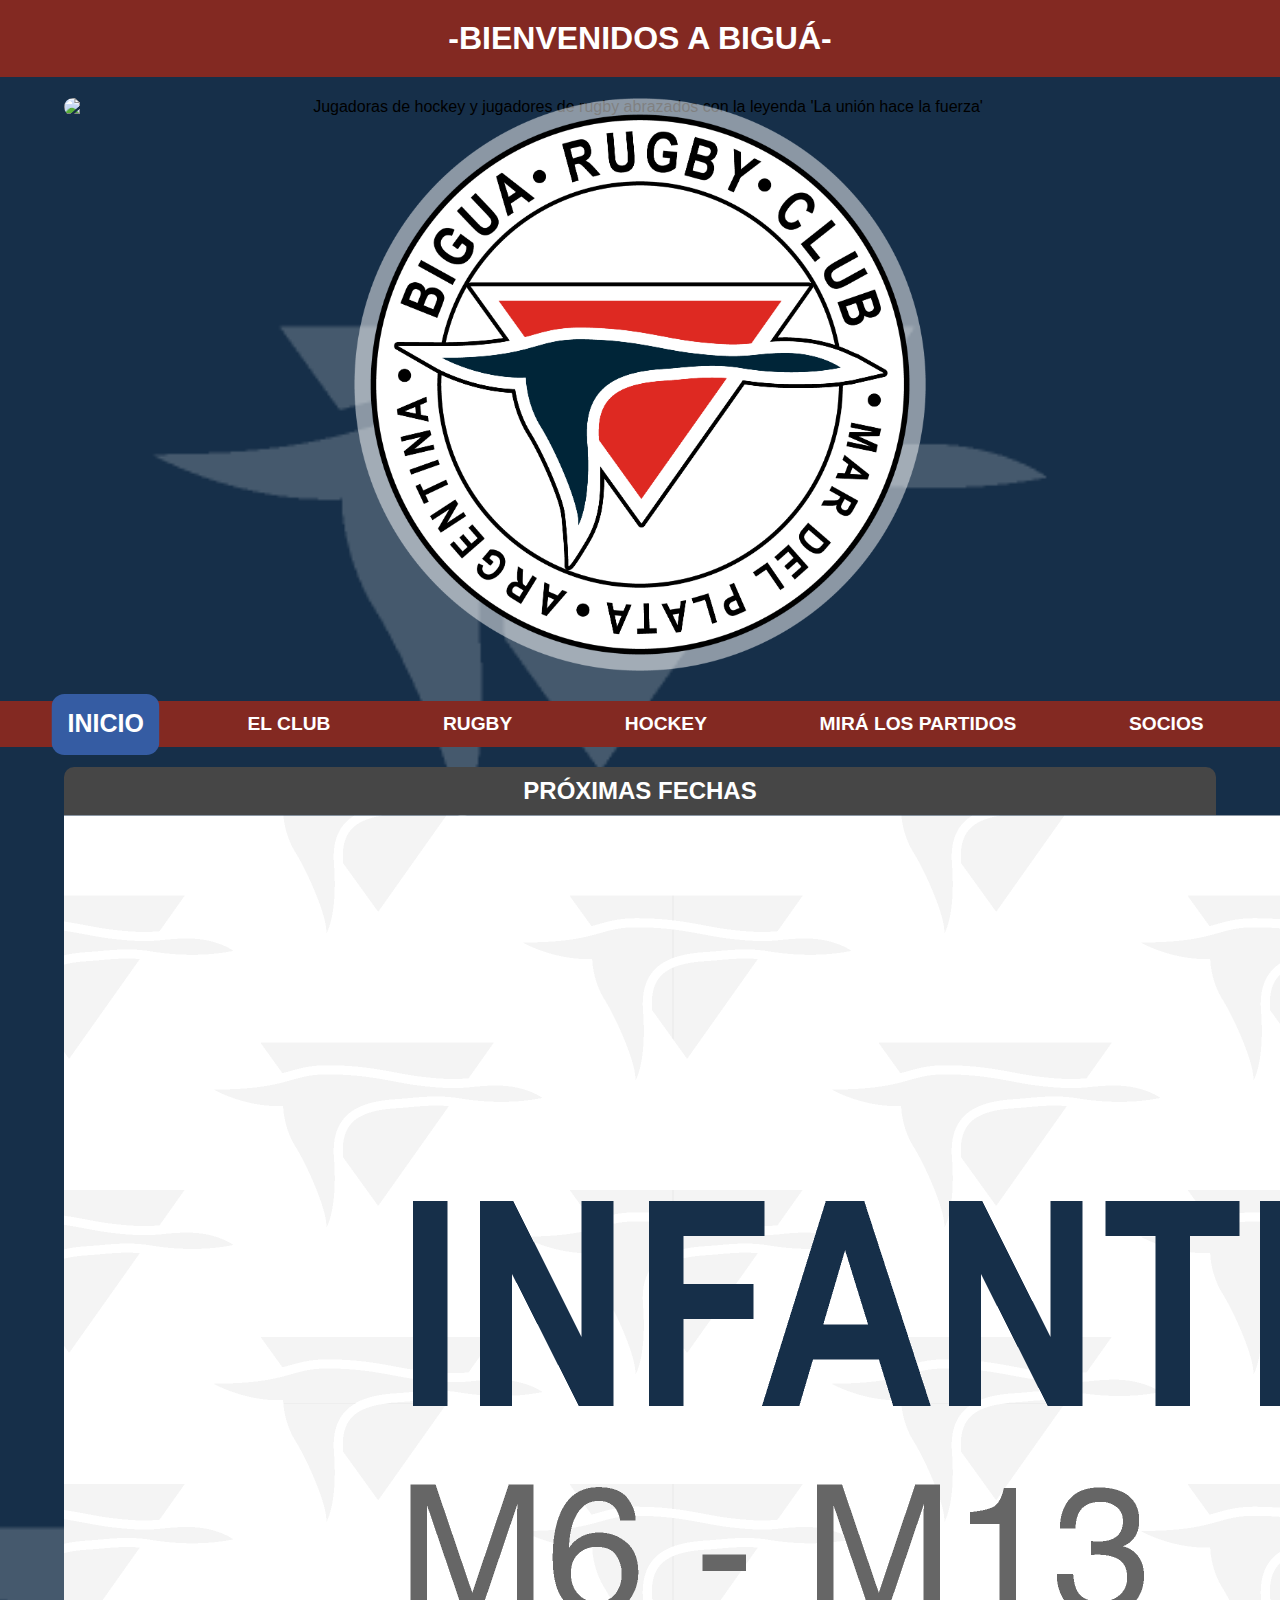
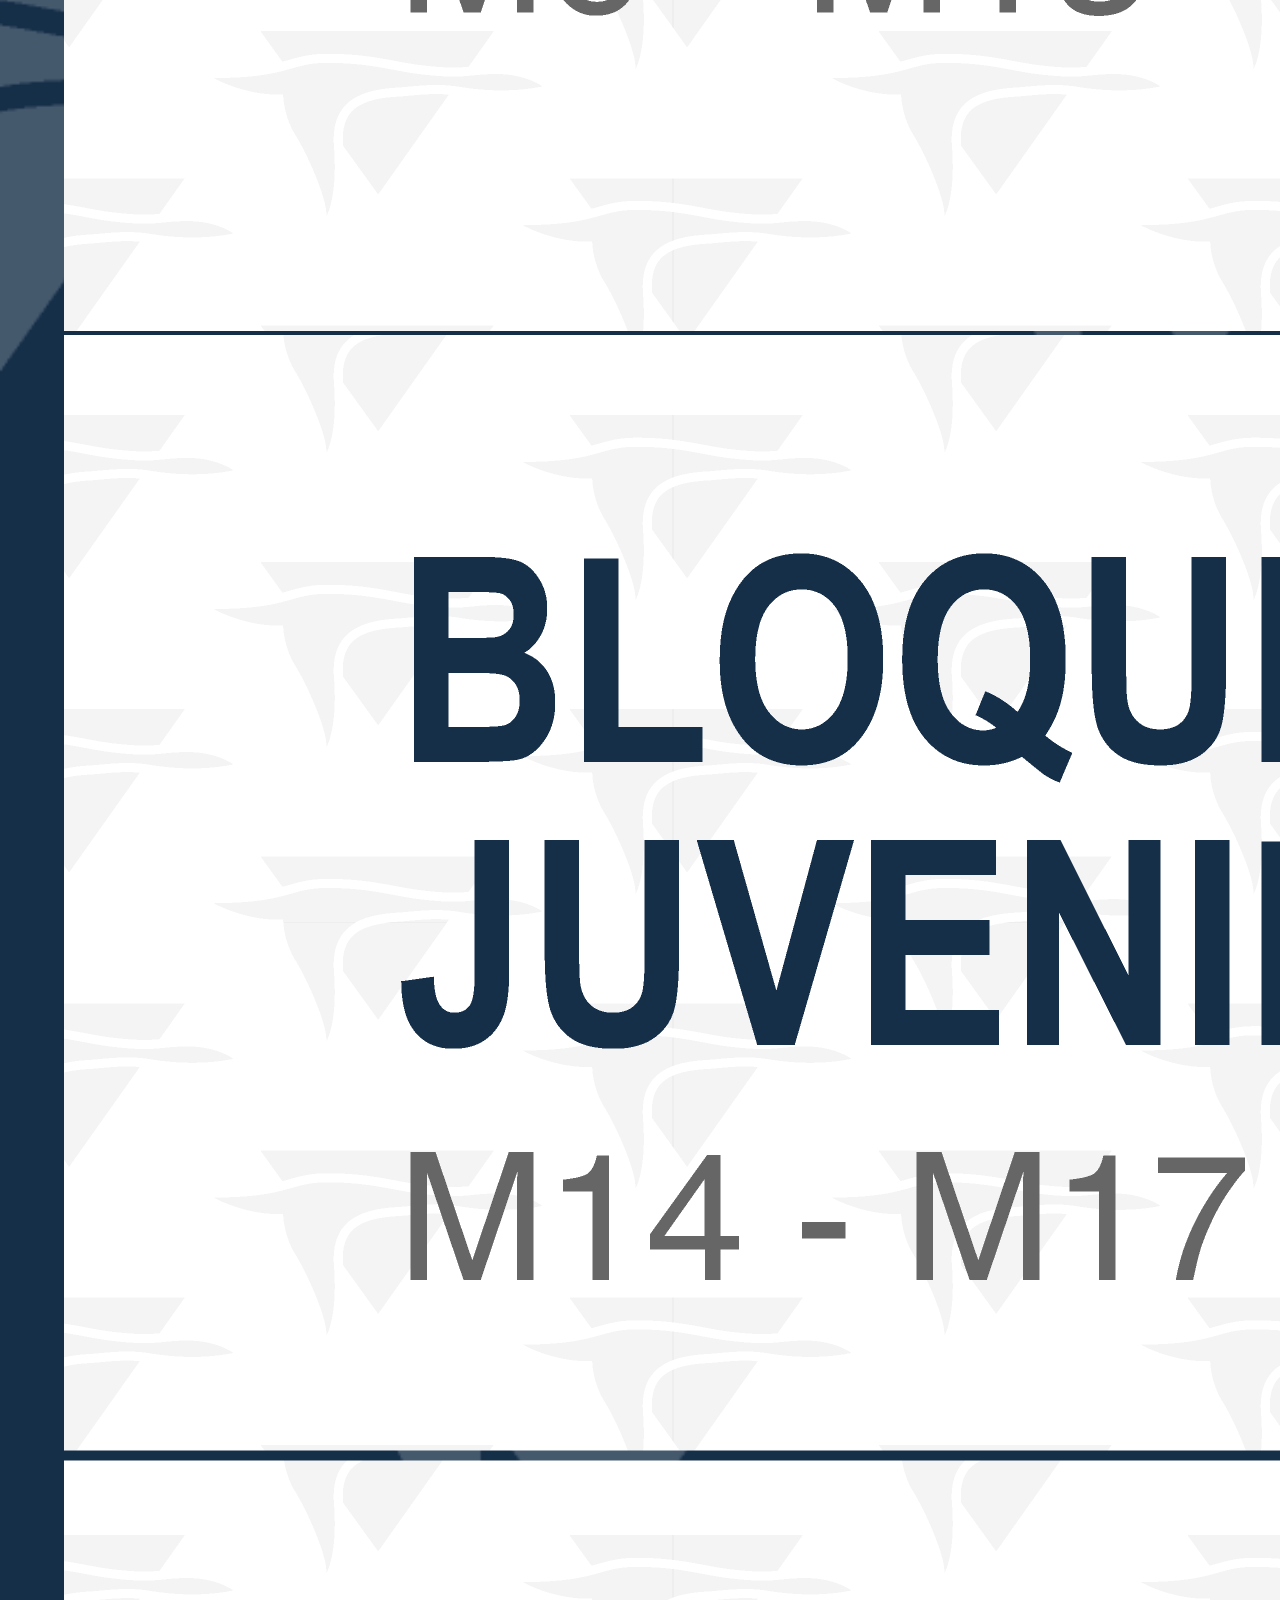
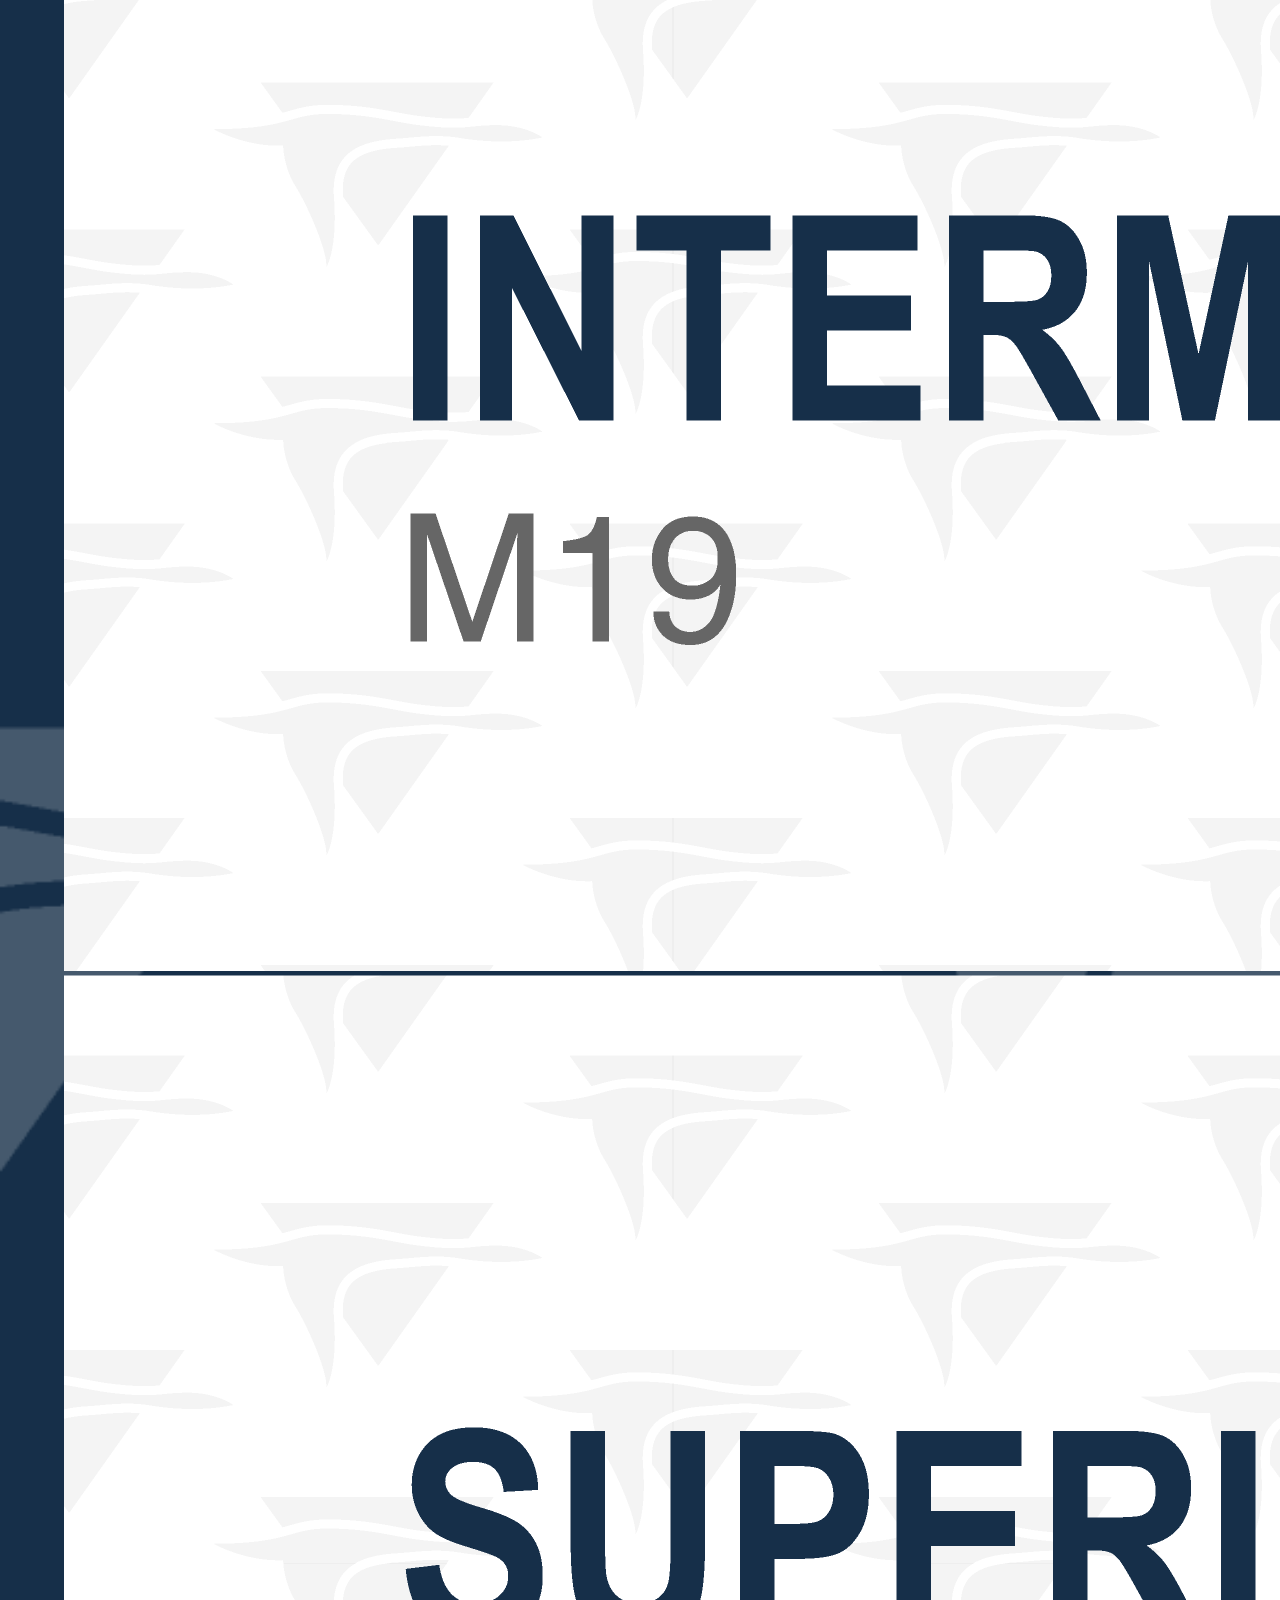
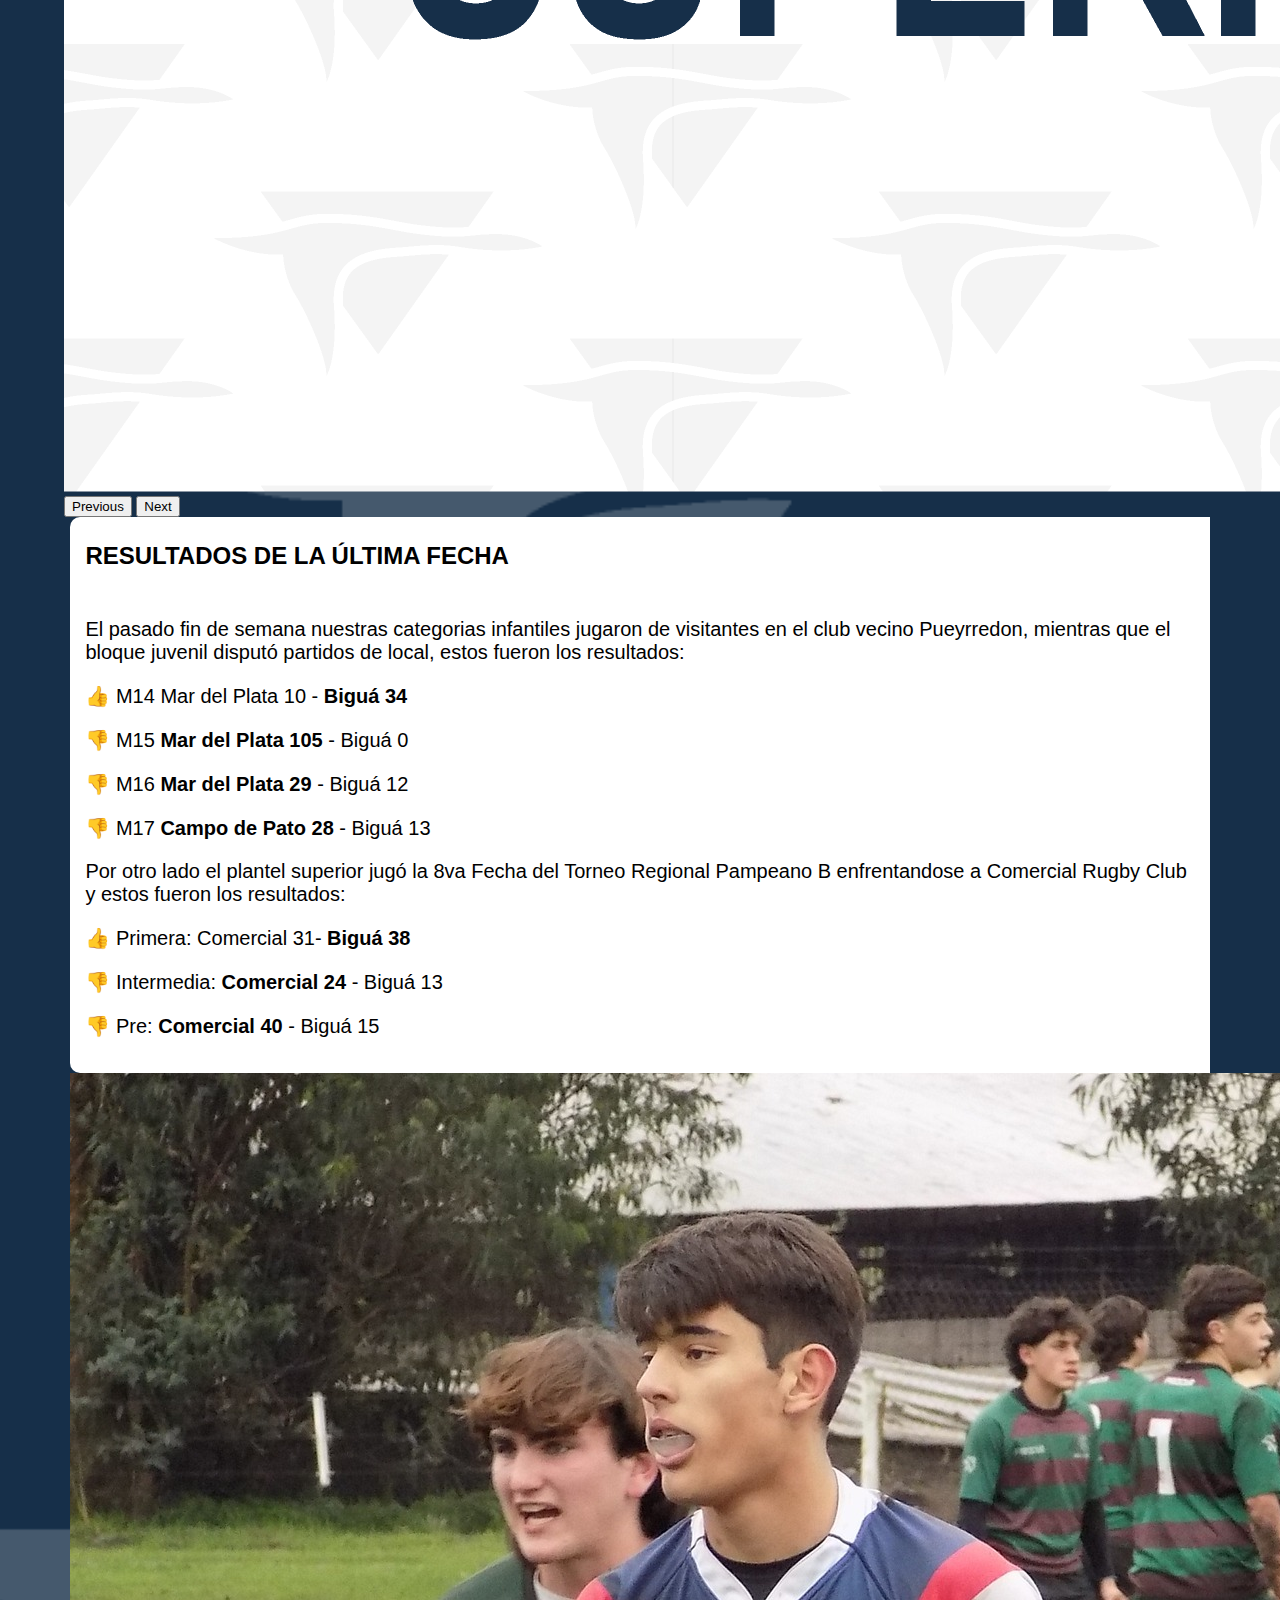
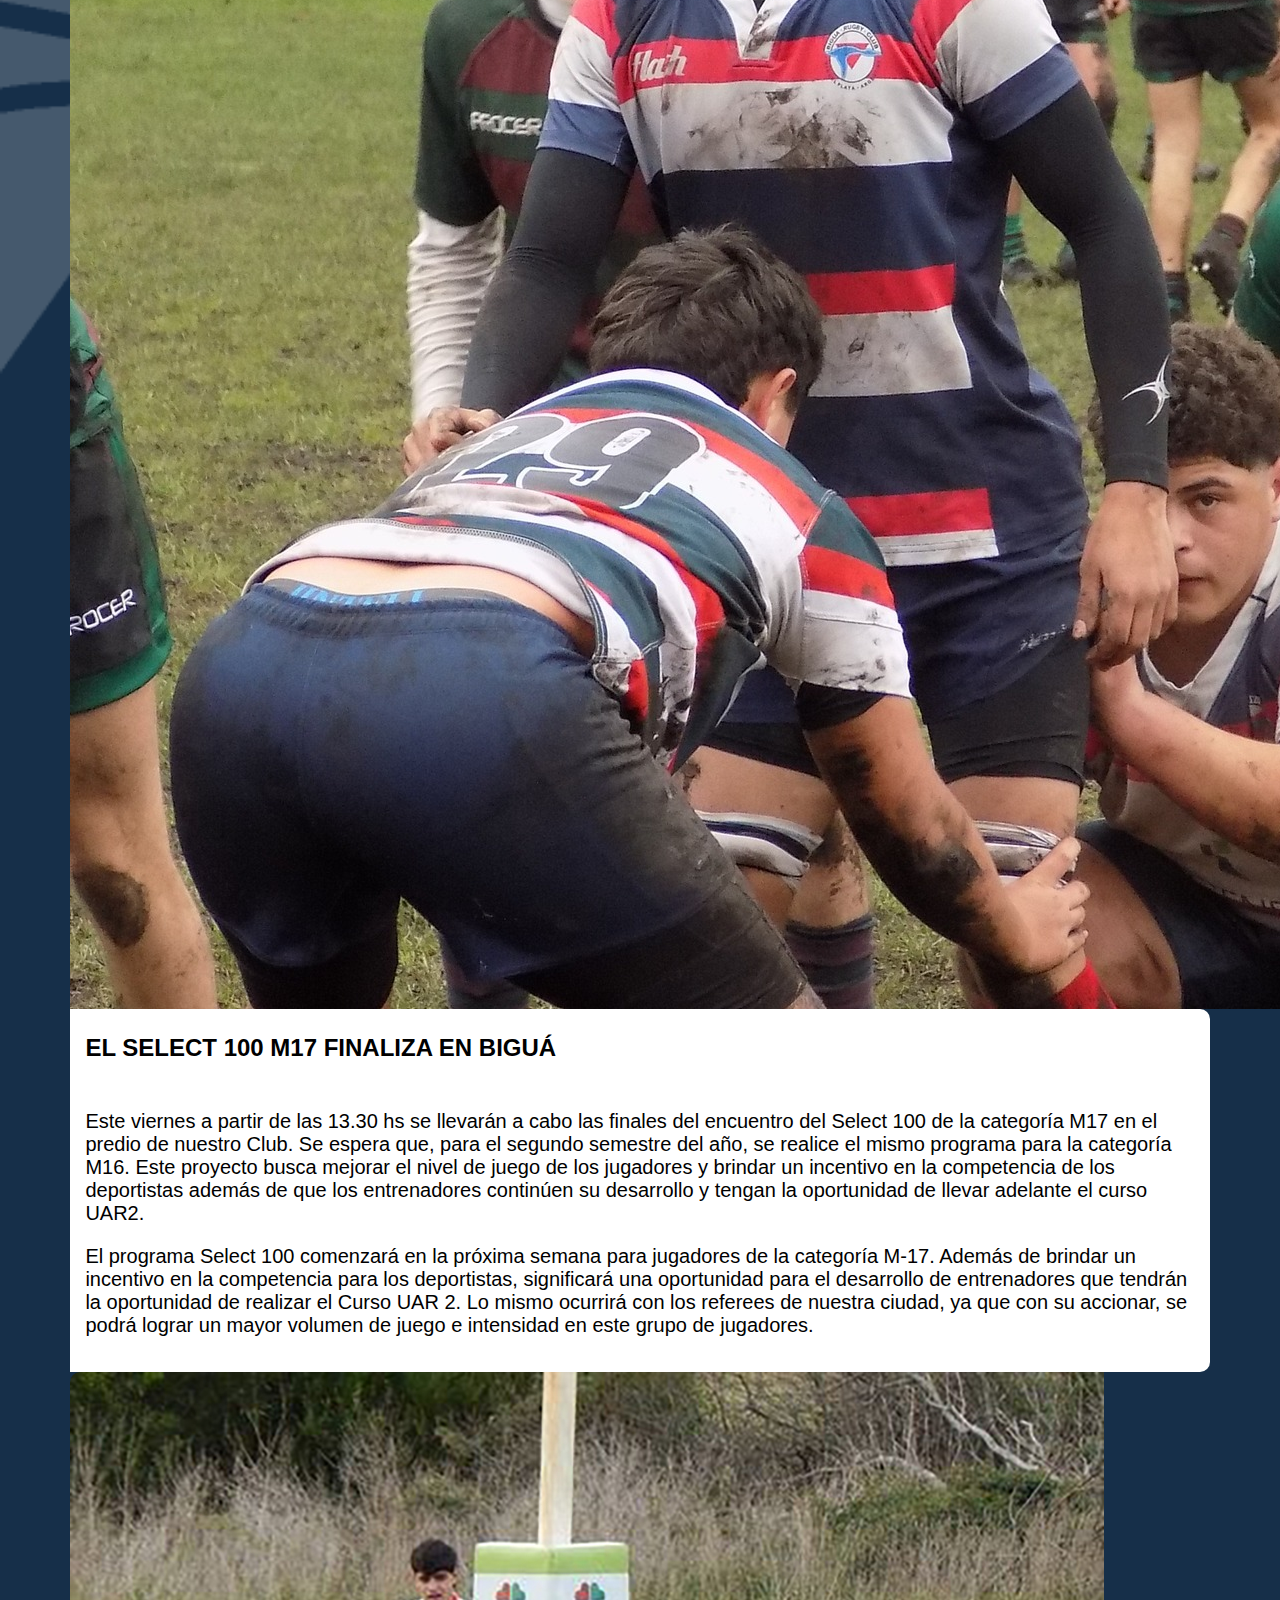
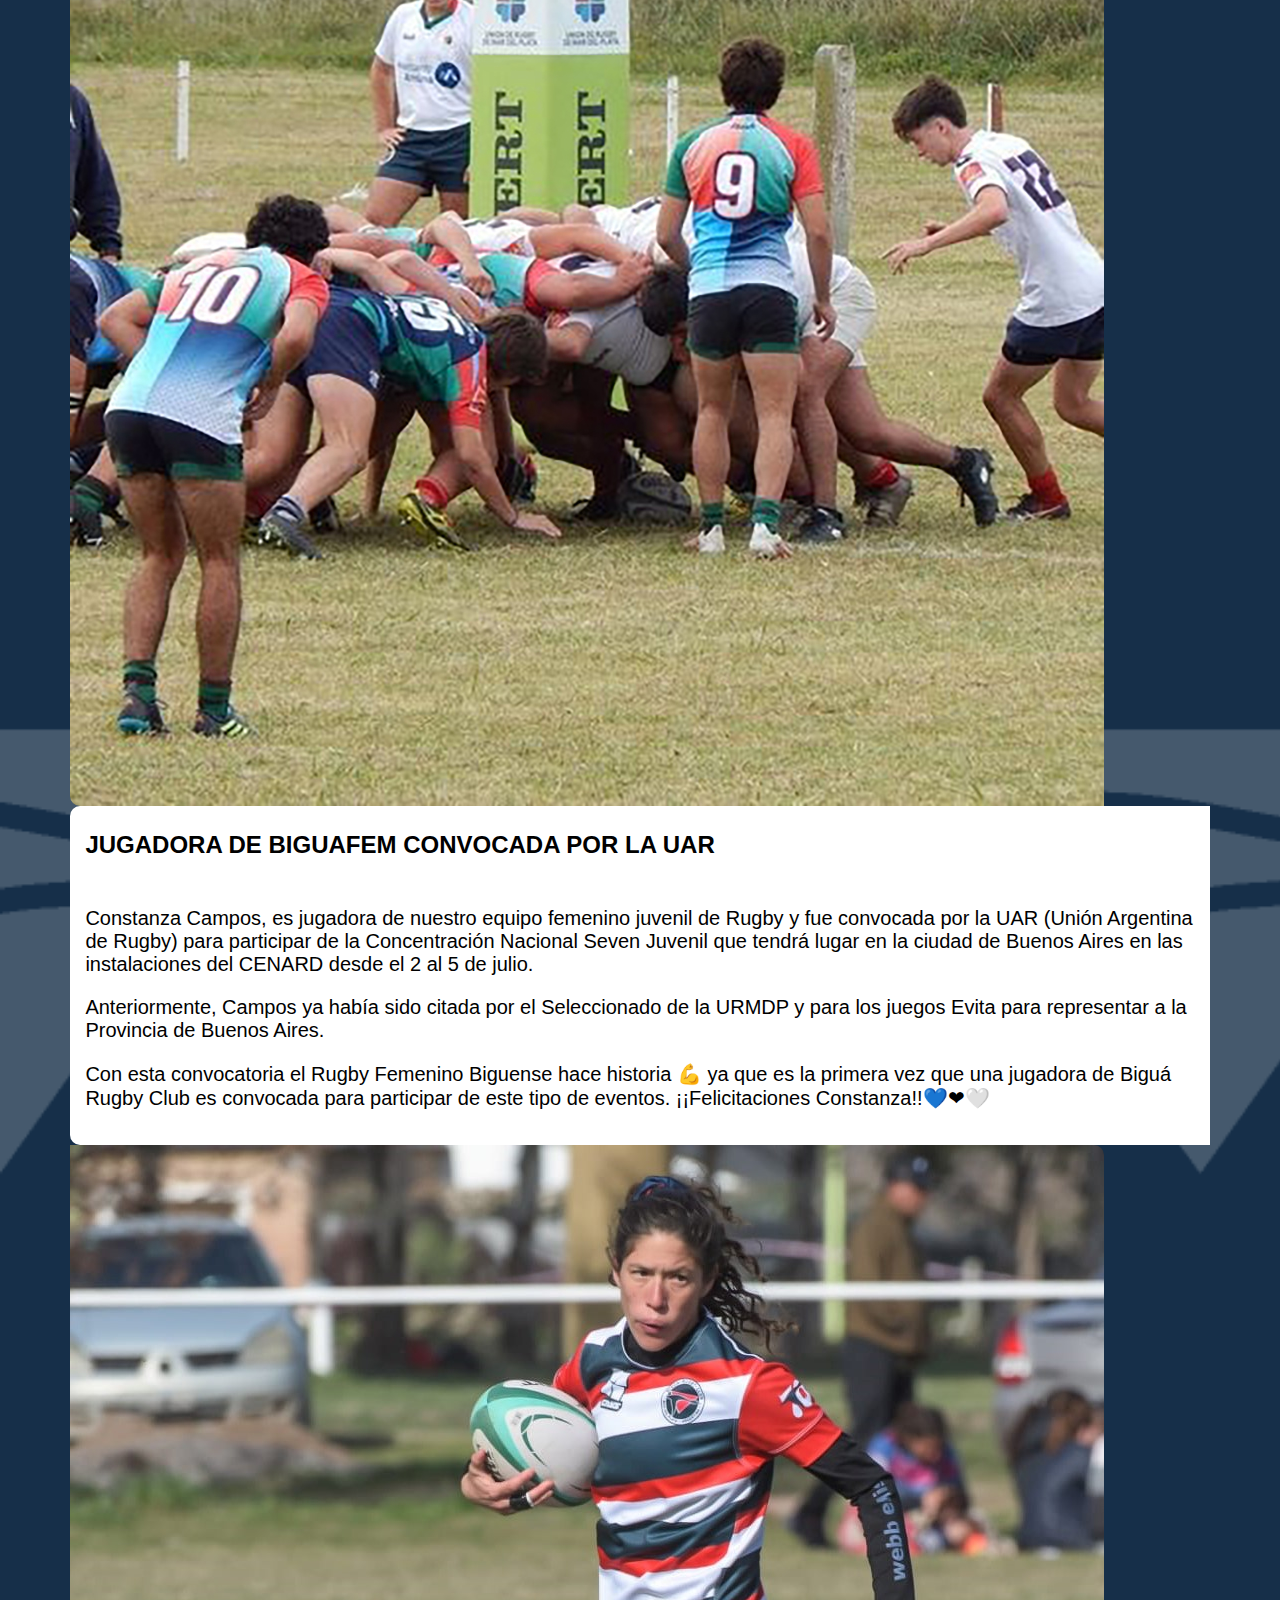
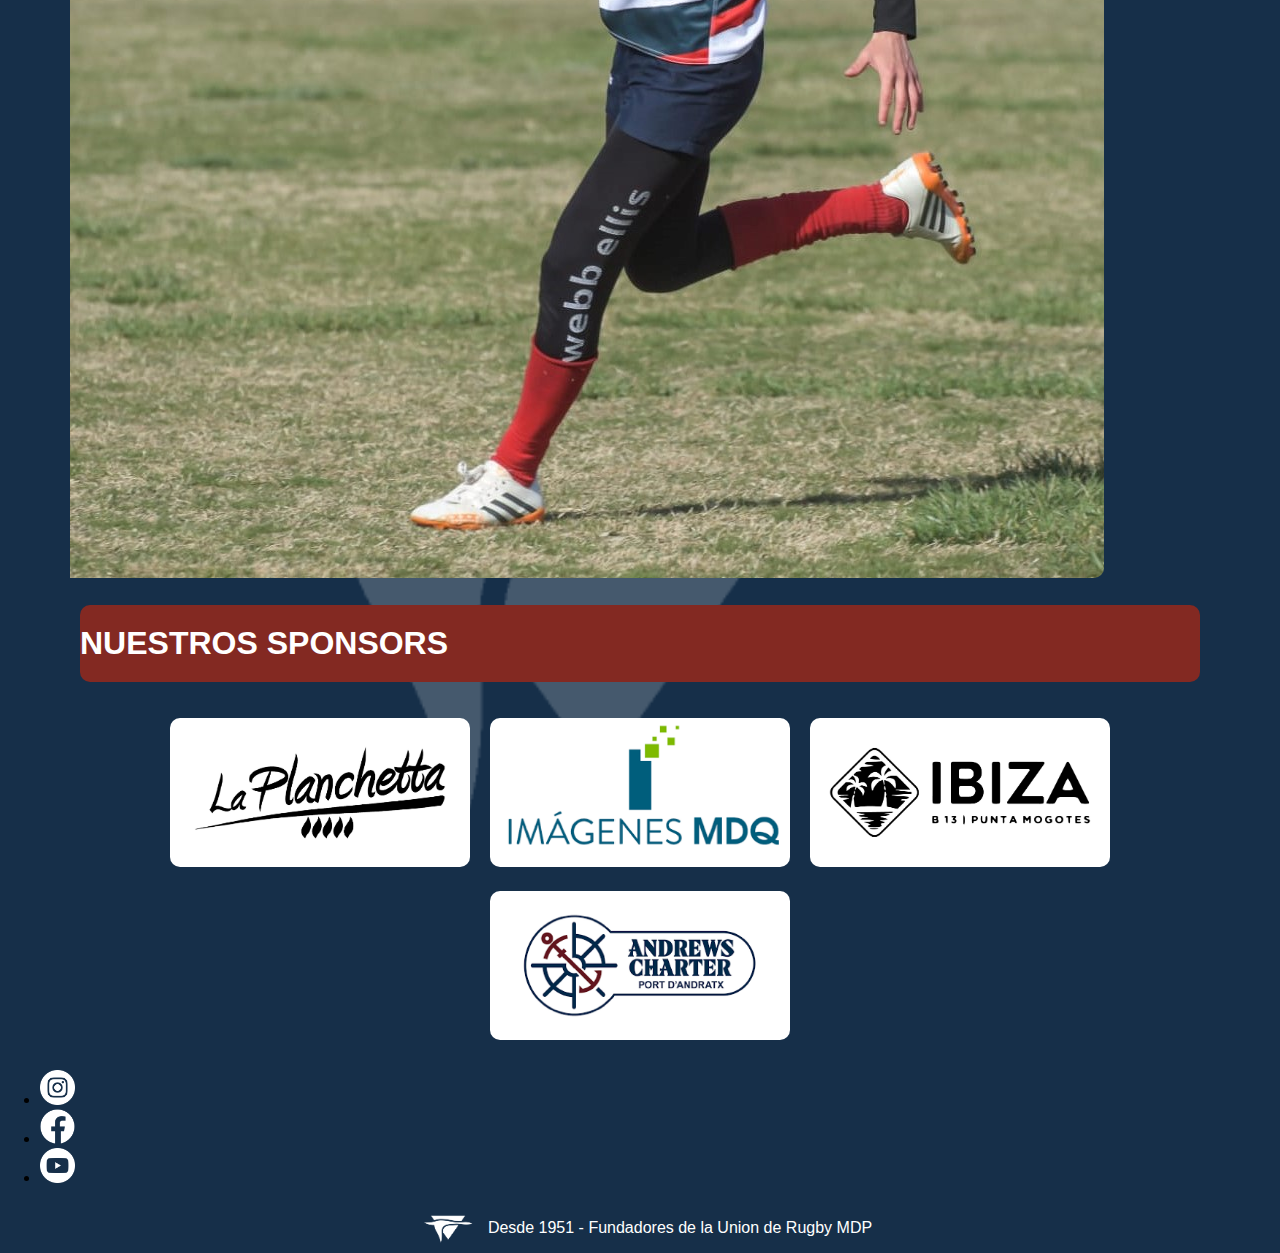
==== commit 7936ad90: ""sponsors y footer"" ====
--- a/index.html
+++ b/index.html
@@ -197,22 +197,43 @@
         </div>
       </div>
     </article>
-    <p>Lorem ipsum dolor sit amet consectetur, adipisicing elit. Soluta, sed. Doloremque perspiciatis deserunt veniam
-      quidem sequi, nam unde nihil soluta optio sunt reiciendis error suscipit provident nemo quae pariatur labore.
-      Doloribus, atque quisquam tempora nulla dolore, consequatur quam quos laboriosam reprehenderit reiciendis
-      explicabo soluta provident sequi voluptates repellendus veritatis. Corporis officia minus repellendus in!
-      Veritatis ea magnam incidunt obcaecati repudiandae.
-      Sunt dicta itaque mollitia totam fuga sequi cumque atque, dolorem soluta amet cupiditate aut autem aspernatur esse
-      numquam vitae expedita qui non earum. Dolores quis commodi ut nihil cupiditate quam.
-      Provident repudiandae dignissimos deserunt odit veniam aspernatur error explicabo sequi recusandae corporis
-      incidunt quisquam molestias, nemo neque eligendi cum corrupti esse optio aliquid amet asperiores ullam
-      perspiciatis. Officia, molestiae consequatur!
-      Officiis iusto laboriosam, eveniet enim deserunt a dicta porro quis. Culpa quos tempore eveniet hic, ratione vero
-      sequi neque sit, nisi placeat numquam, eaque iure soluta quisquam natus quaerat facere.
-      Laborum voluptates tempora debitis odio corporis rerum vero, accusantium dolore perspiciatis corrupti vitae id
-      praesentium saepe nihil quisquam sit nesciunt laboriosam, eveniet repudiandae nemo temporibus eum adipisci
-      doloremque. Earum, ex?</p>
-  </section>
+  </section>
+  <!--SECTION SPONSORS-->
+  <section class="sponsors">
+    <div class="container-fluid mt-4">
+      <div class="row mt-4">
+        <div class="col-12 text-center" id="sponsors">
+          <h2>NUESTROS SPONSORS</h2>
+        </div>
+        <div class="row mt-3" id="imgsponsors">
+          <div class="col"><a href="https://www.laplanchetta.com/" target="_blank"><img
+                src="public/img/logoPlancheta.jpg" alt="Logo de la marca La Planchetta"></a></div>
+          <div class="col"><a href="https://www.imagenesmdq.com/web/" target="_blank"><img
+                src="public/img/logoImagenes.jpg" alt="Logo de la empresa Imagenes MDQ"></a></div>
+          <div class="col"><a href="https://www.facebook.com/ibizabalneario13/?locale=es_LA" target="_blank"><img
+                src="public/img/logoIbiza.jpg" alt="Logo del balneareo Ibiza"></a></div>
+          <div class="col"><a href="https://andrewscharter.es/" target="_blank"><img src="public/img/logoAndrews.jpg"
+                alt="Logo de la empresa Andrews"></a></div>
+        </div>
+      </div>
+  </section>
+  <!--FOOTER-->
+  <div class="container">
+    <footer class="py-3 my-4">
+      <ul class="nav justify-content-center border-bottom pb-3 mb-3">
+        <li class="ms-3"><a href="https://www.instagram.com/biguarugbyclubok/" target="_blank"
+            class="text-body-secondary"><img src="public/img/instagramlogo.png" alt="Logo de Instagram"></a></li>
+        <li class="ms-3"><a href="https://www.facebook.com/biguarugbyclubmardelplata" target="_blank"
+            class="text-body-secondary"><img src="public/img/facebooklogo.png" alt="Logo de Facebook"></a></li>
+        <li class="ms-3"><a href="https://www.youtube.com/@biguarugbyclub4594" target="_blank"
+            class="text-body-secondary"><img src="public/img/youtubelogo.png" alt="Logo de YouTube"></a></li>
+      </ul>
+      <div class=footer>
+        <img class="logofoot" src="public/img/bigualogofooter.png" alt="Logo de bigua rugby club">
+        <p>Desde 1951 - Fundadores de la Union de Rugby MDP</p>
+      </div>
+    </footer>
+  </div>
   <!--SCRIP BOOTSTRAP-->
   <script src="https://cdn.jsdelivr.net/npm/bootstrap@5.3.0/dist/js/bootstrap.bundle.min.js"
     integrity="sha384-geWF76RCwLtnZ8qwWowPQNguL3RmwHVBC9FhGdlKrxdiJJigb/j/68SIy3Te4Bkz"
--- a/public/css/style.css
+++ b/public/css/style.css
@@ -344,4 +344,55 @@
 }
 div#biguafem.col h2{
   margin: 10px 0px;
+}
+
+/*ESTILOS SPONSORS*/
+div#sponsors.col-12.text-center{
+  padding: 0px 80px;
+}
+
+#sponsors h2 {
+  background-color: #832922;
+  color: #fff;
+  border-radius: 10px;
+  padding: 20px 0px;
+  font-size: 2rem
+}
+div#imgsponsors.row.mt-3{
+  display:flex;
+  flex-wrap: wrap;
+  justify-content: center;
+  padding: 0px 80px;
+}
+div#imgsponsors.row.mt-3 img{
+  max-width: 300px;
+  margin: 10px;
+  border-radius: 10px;
+}
+div#imgsponsors.row.mt-3 a:hover{
+  transform: scale(1.1);
+  transition: all 500ms;
+}
+div#imgsponsors.row.mt-3 div.col{
+  display: flex;
+  justify-content: center;
+}
+/*ESTILOS FOOTER*/
+.logofoot {
+  width: 50px;
+  margin: 0px 15px;
+}
+.footer {
+  display: flex;
+  justify-content: center;
+  align-content: center
+}
+.footer p{
+  align-self: center;
+  color: #fff;
+  margin: 0px;
+}
+li.ms-3 img{
+  width: 35px;
+  margin: 0px;
 }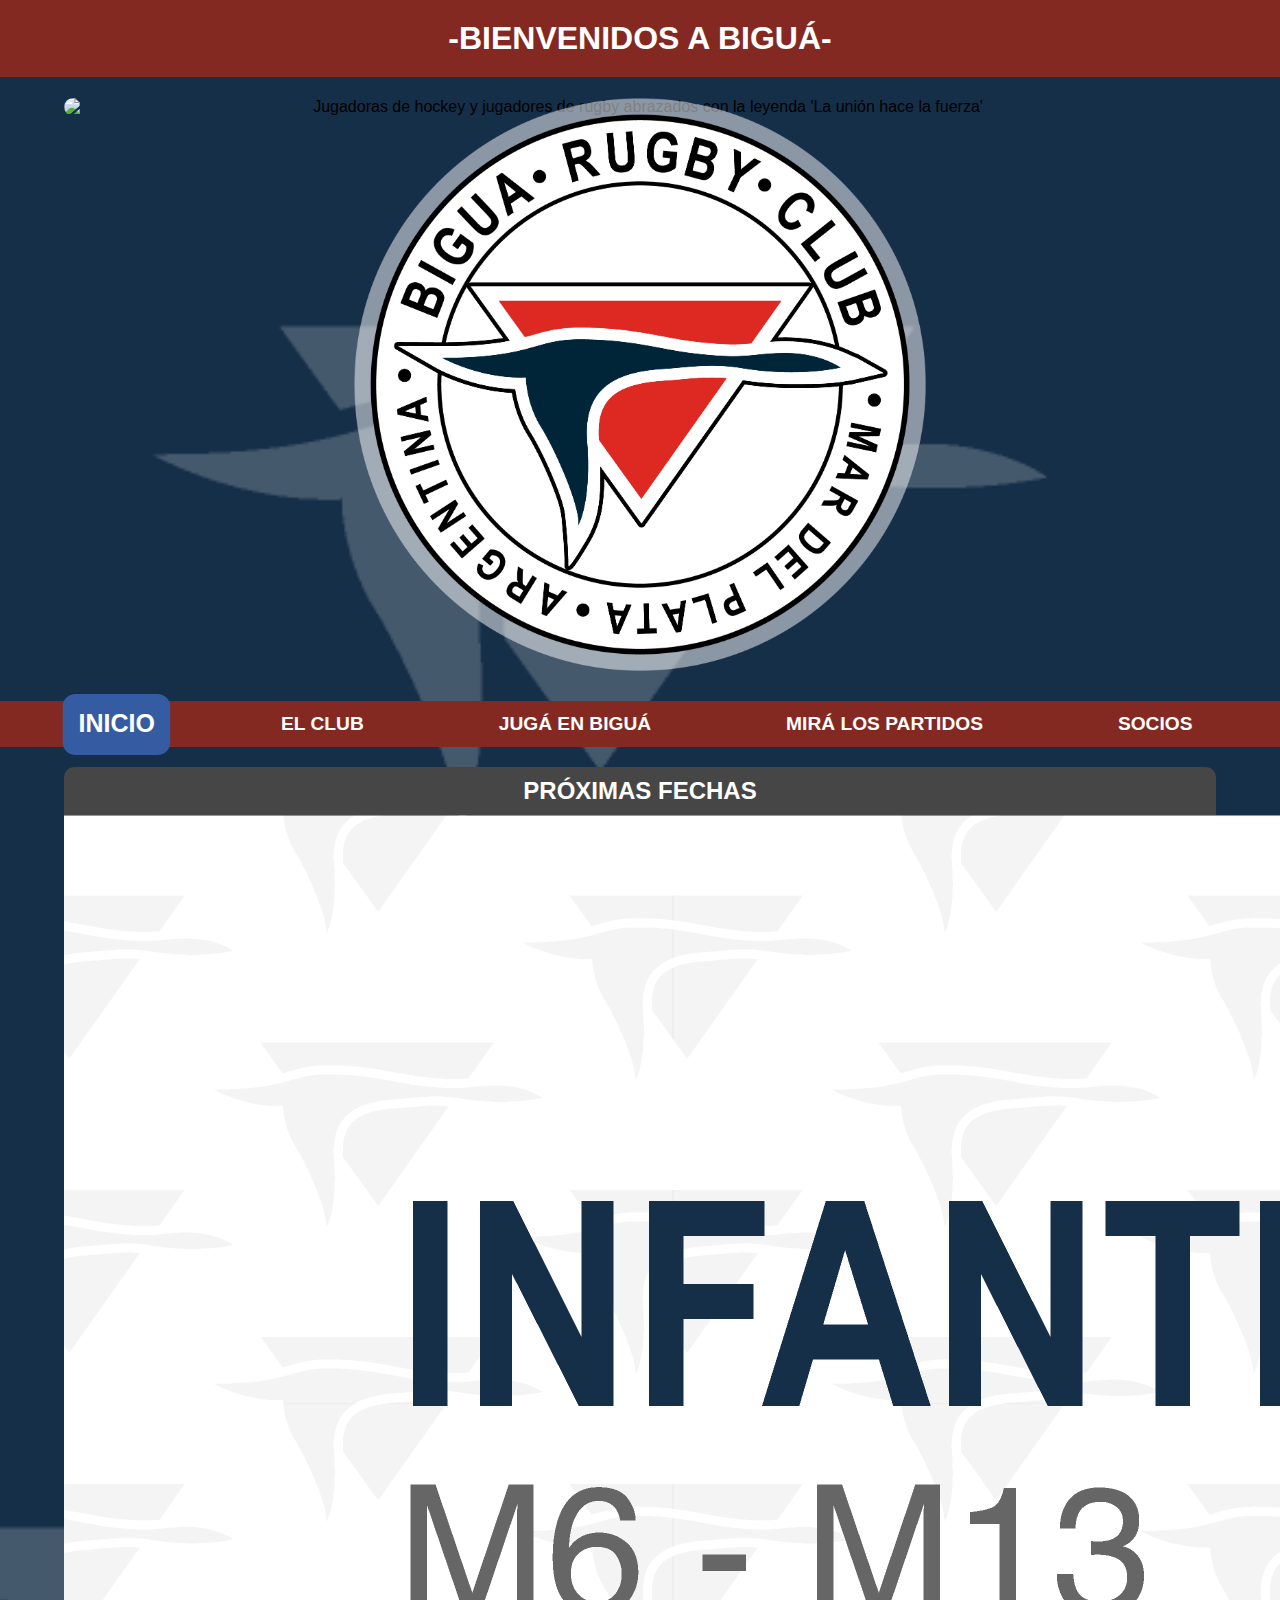
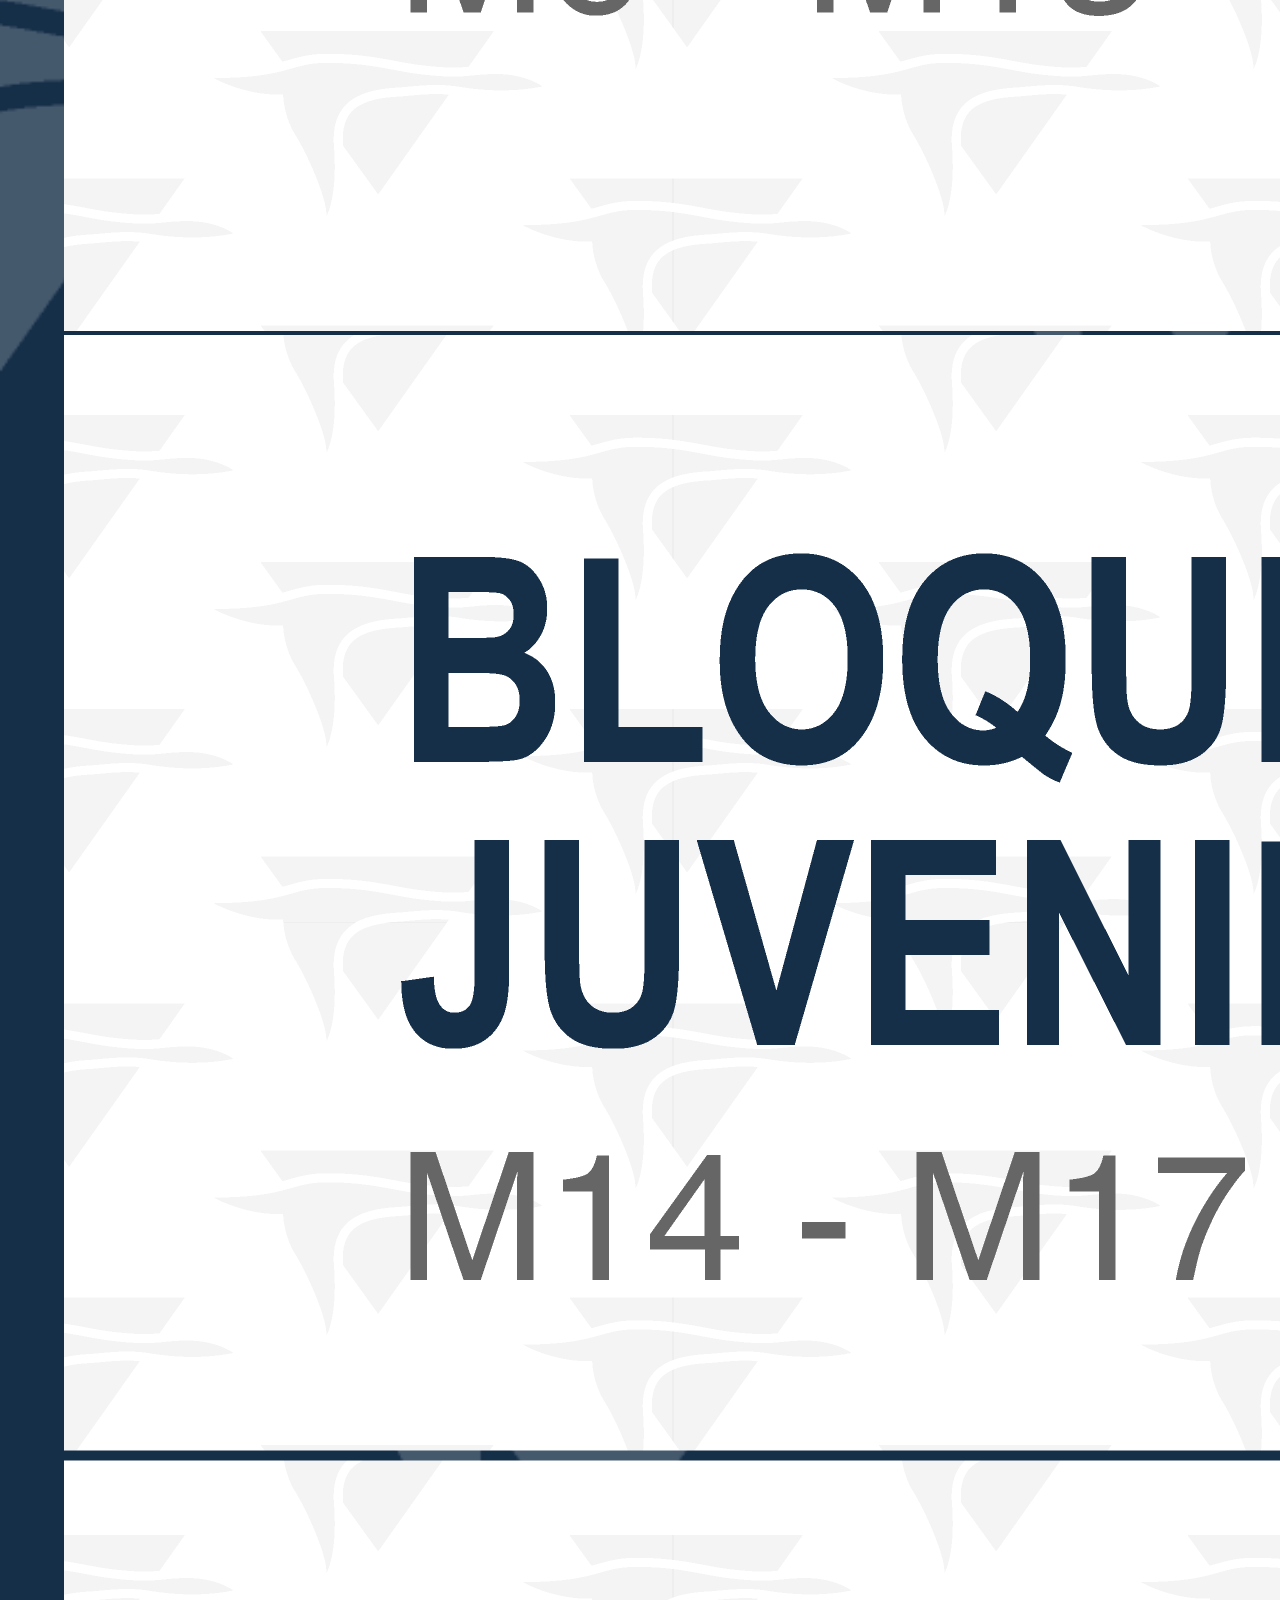
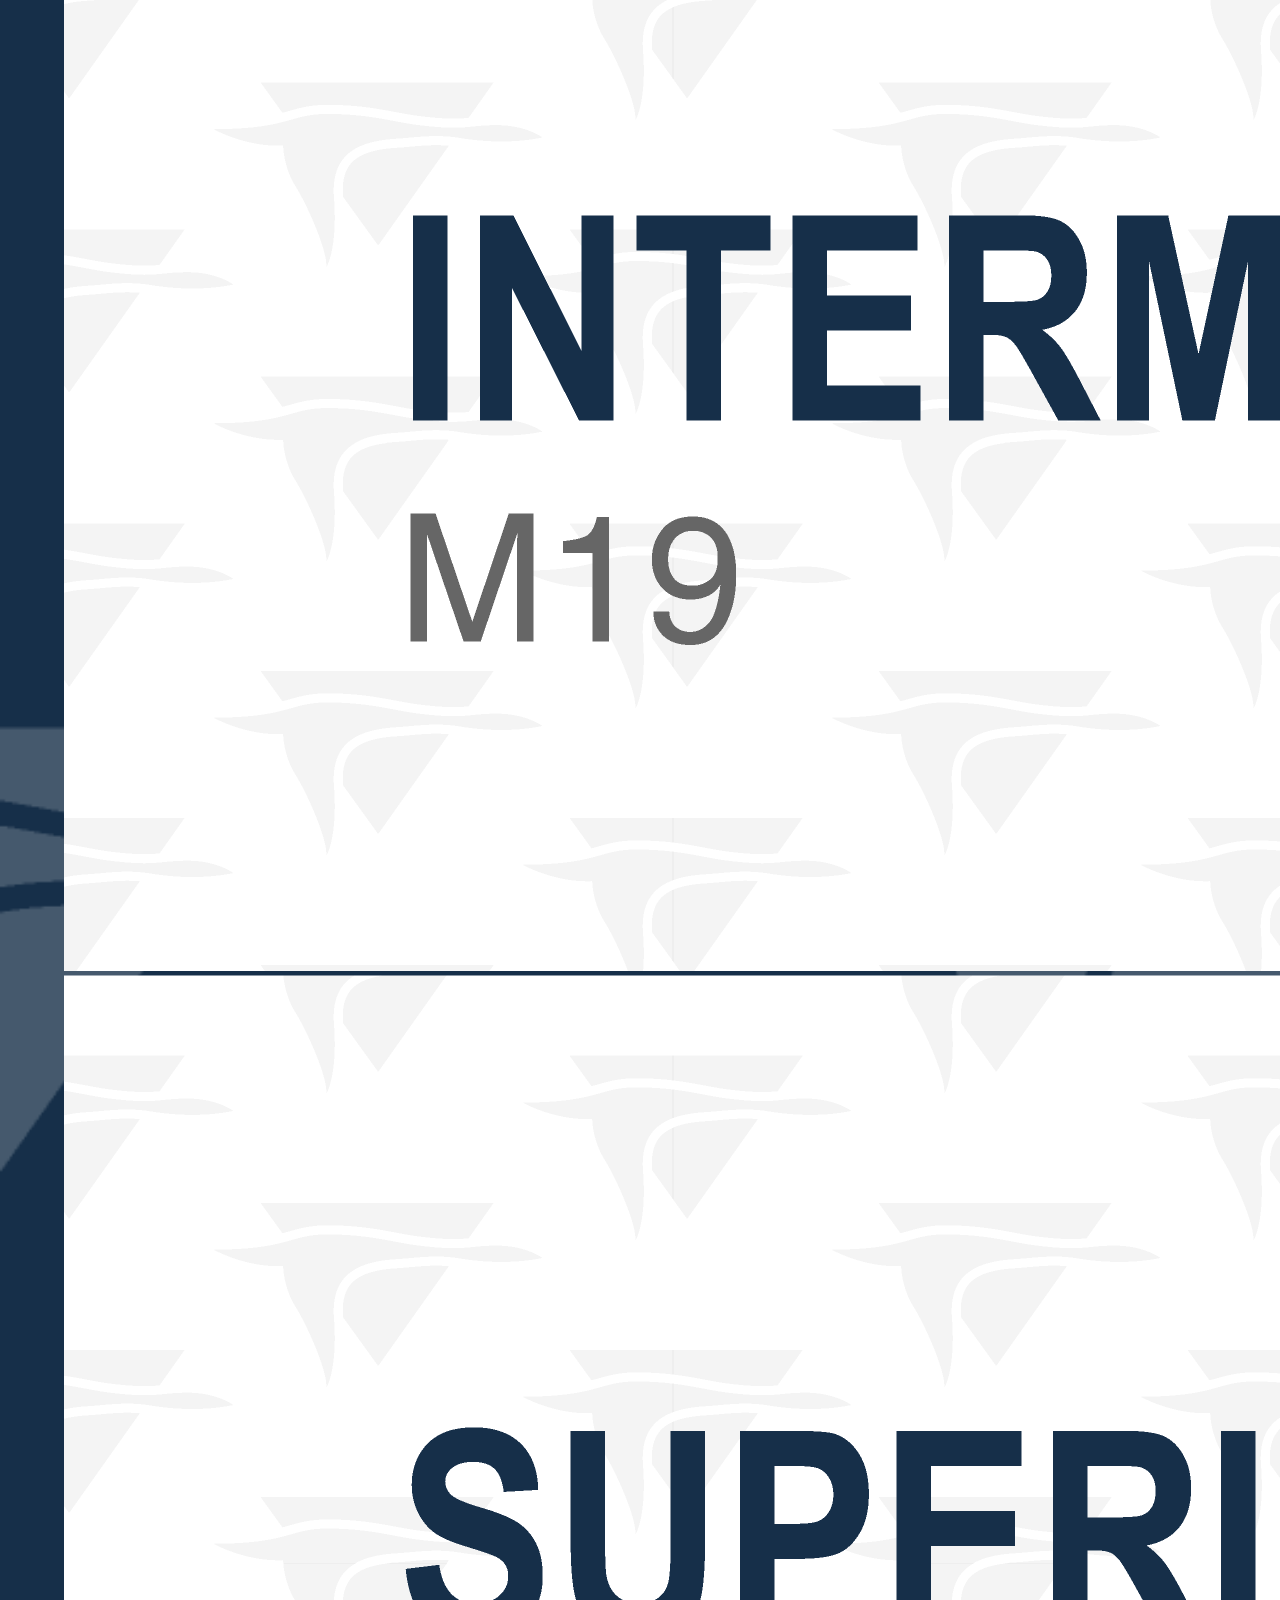
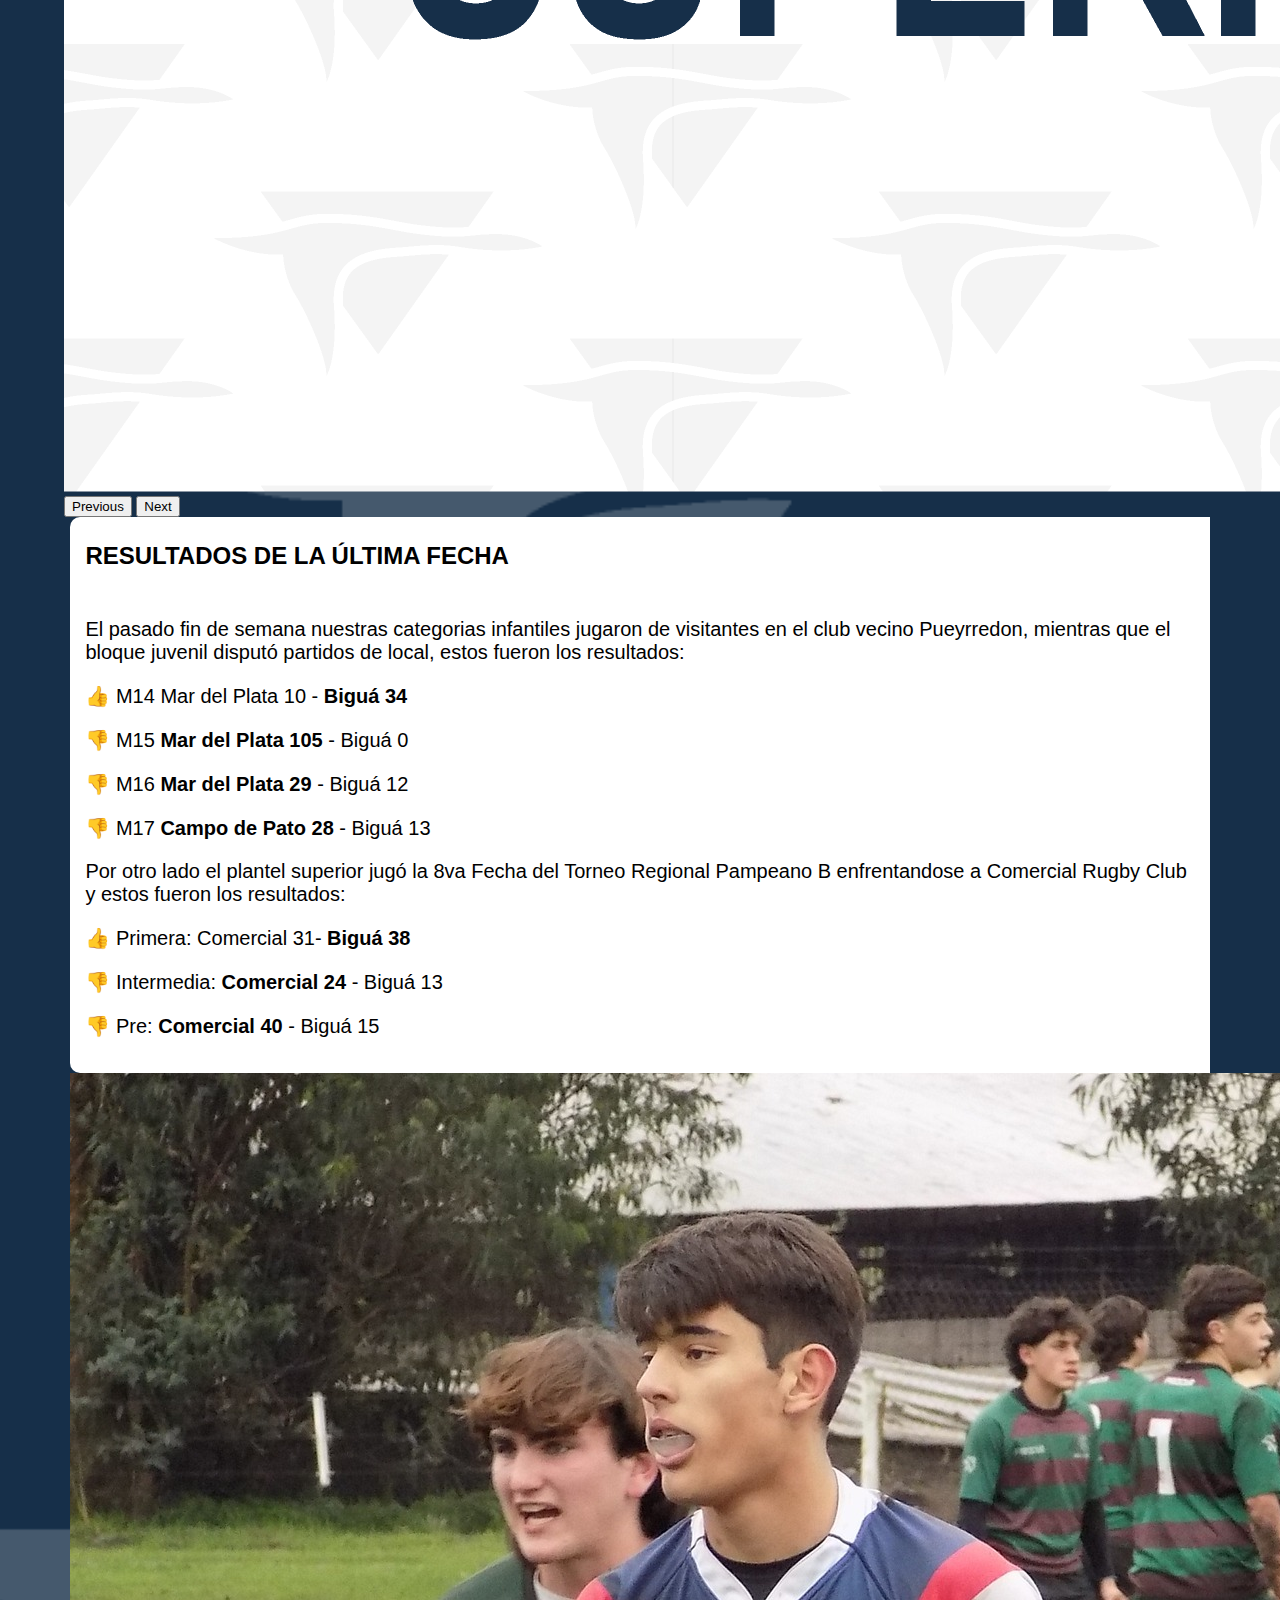
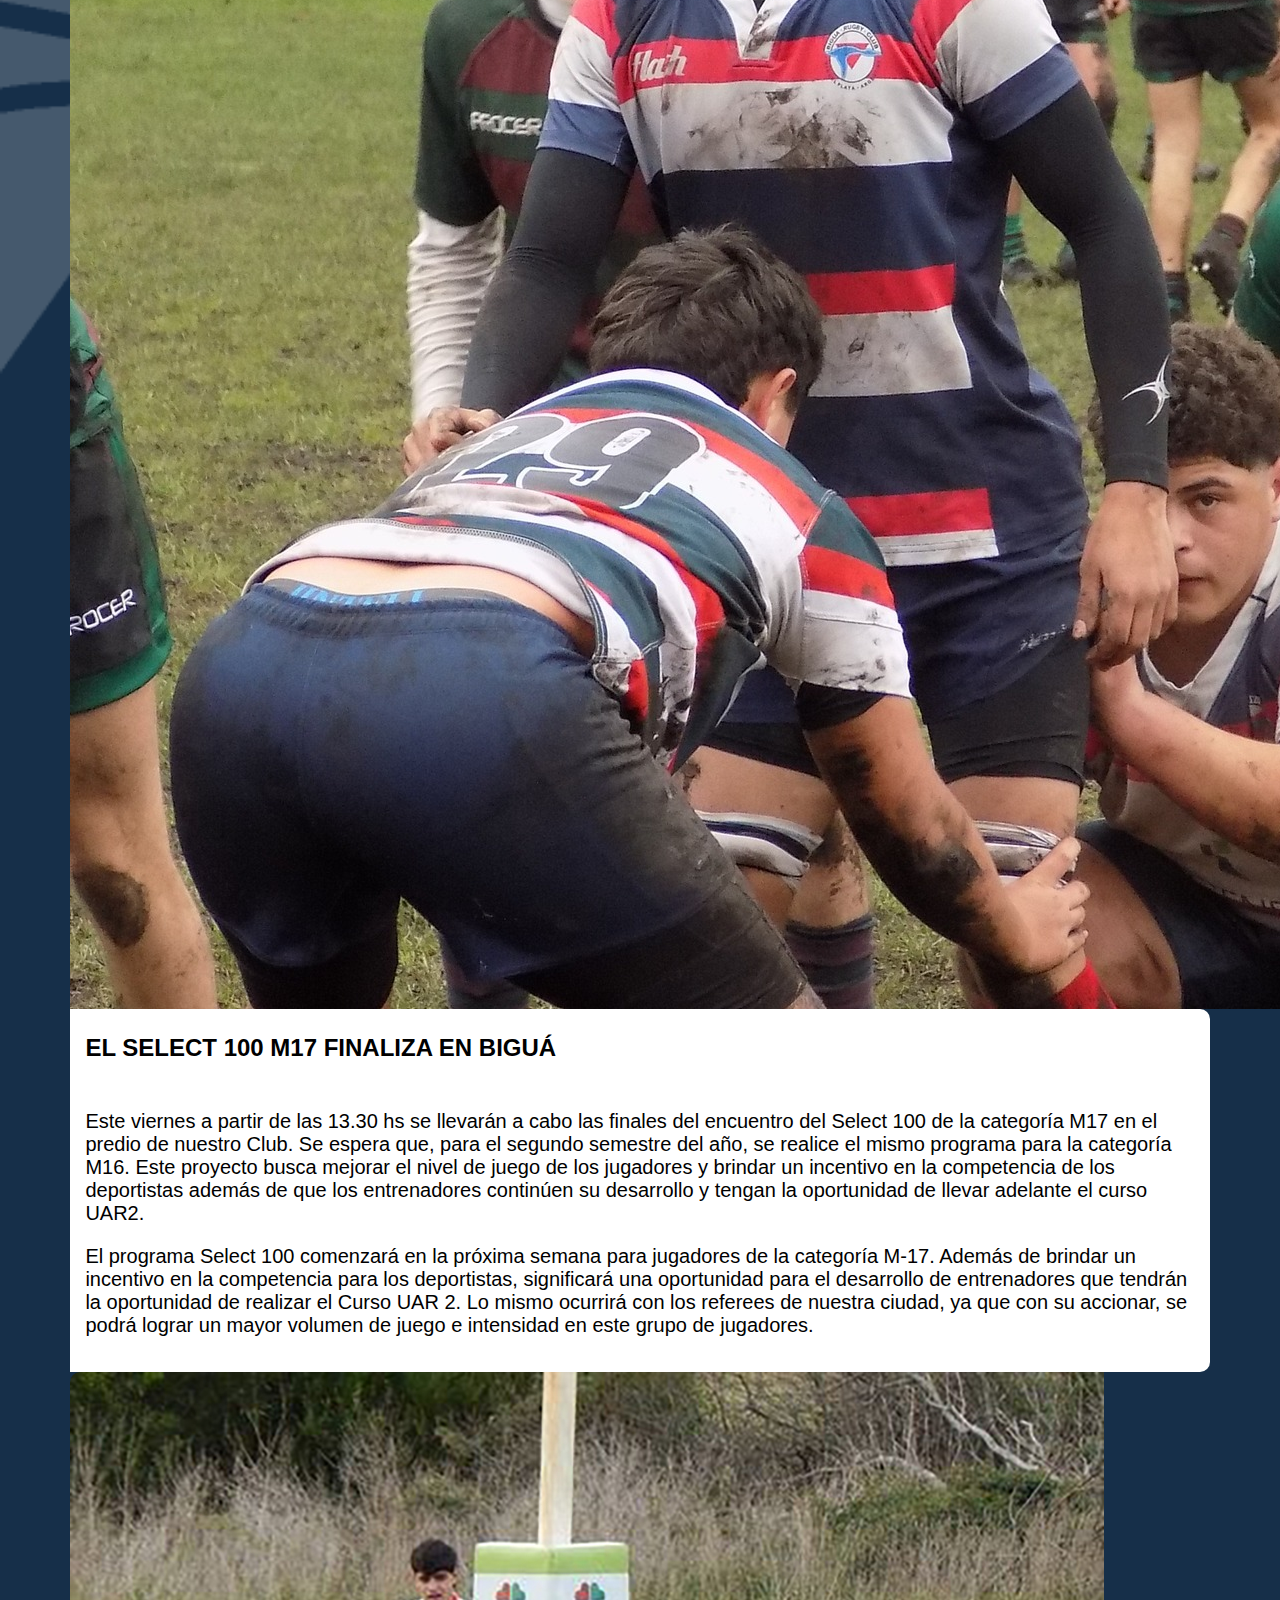
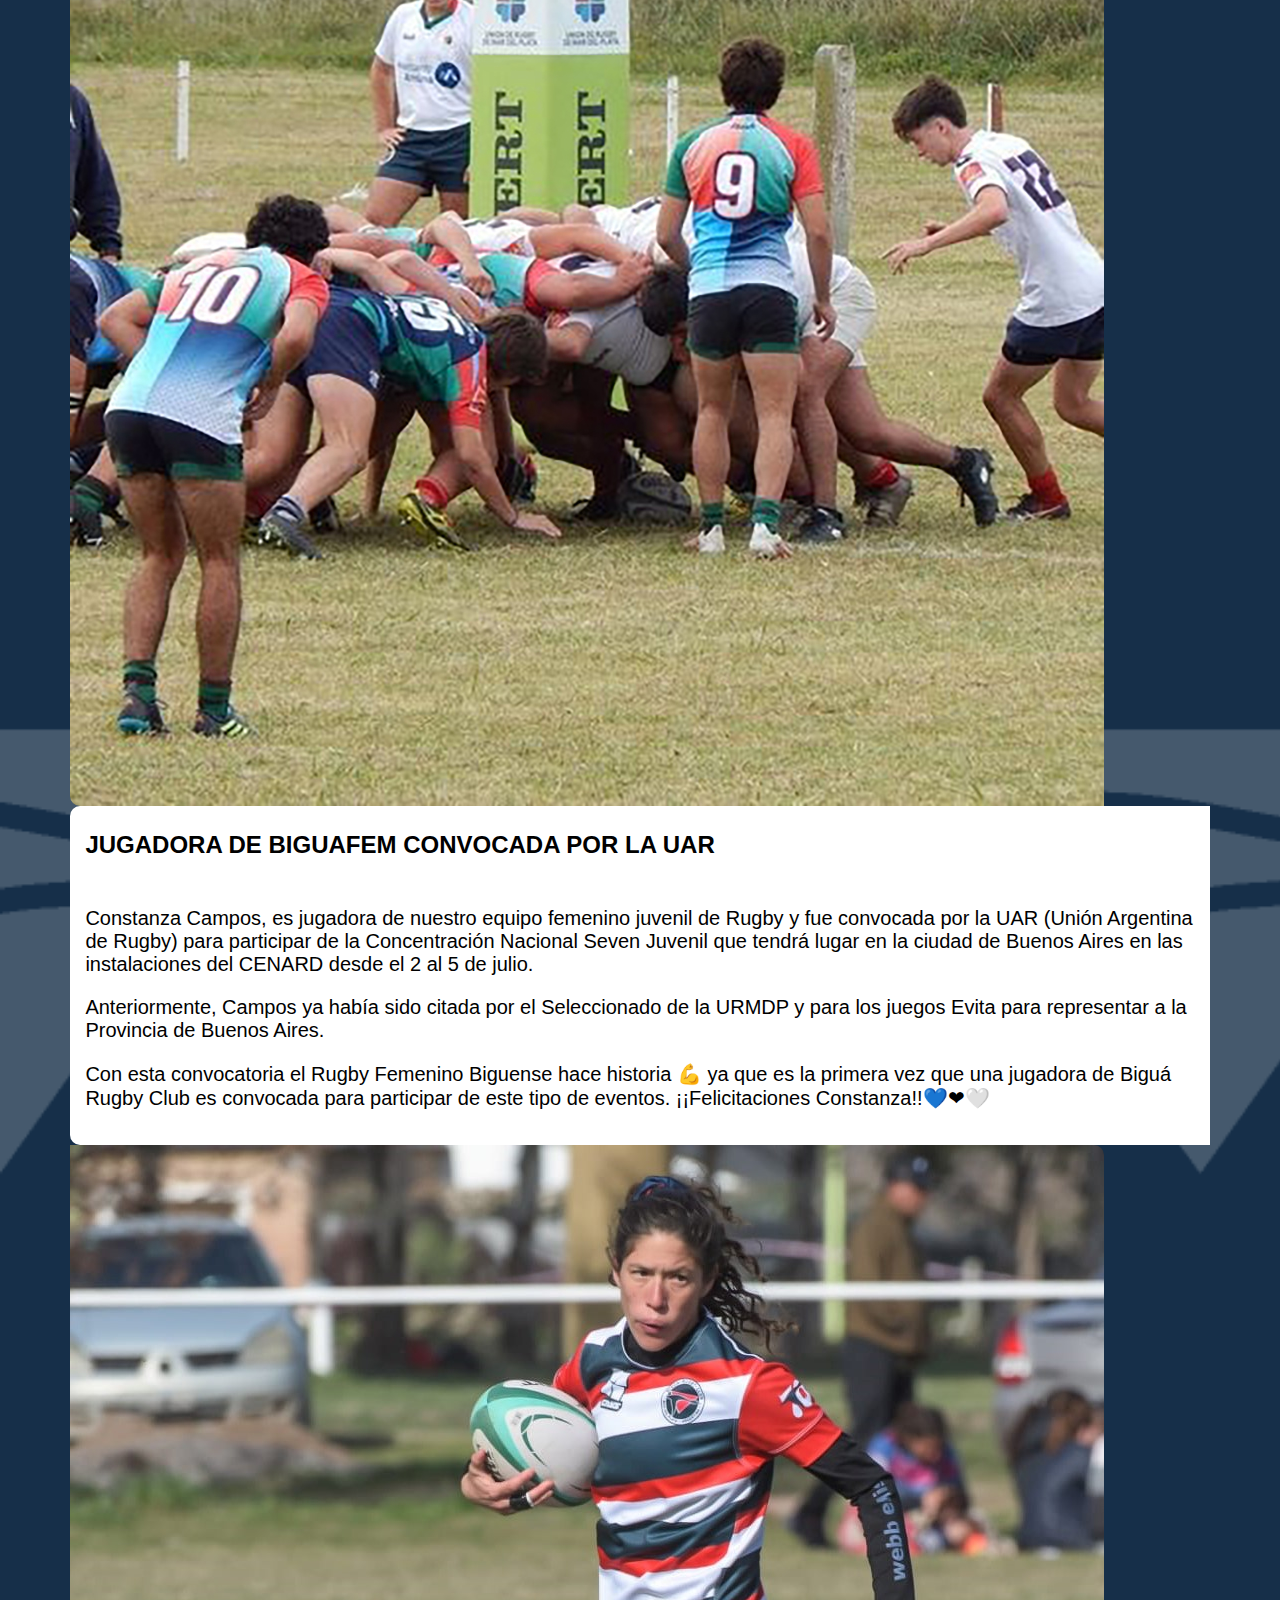
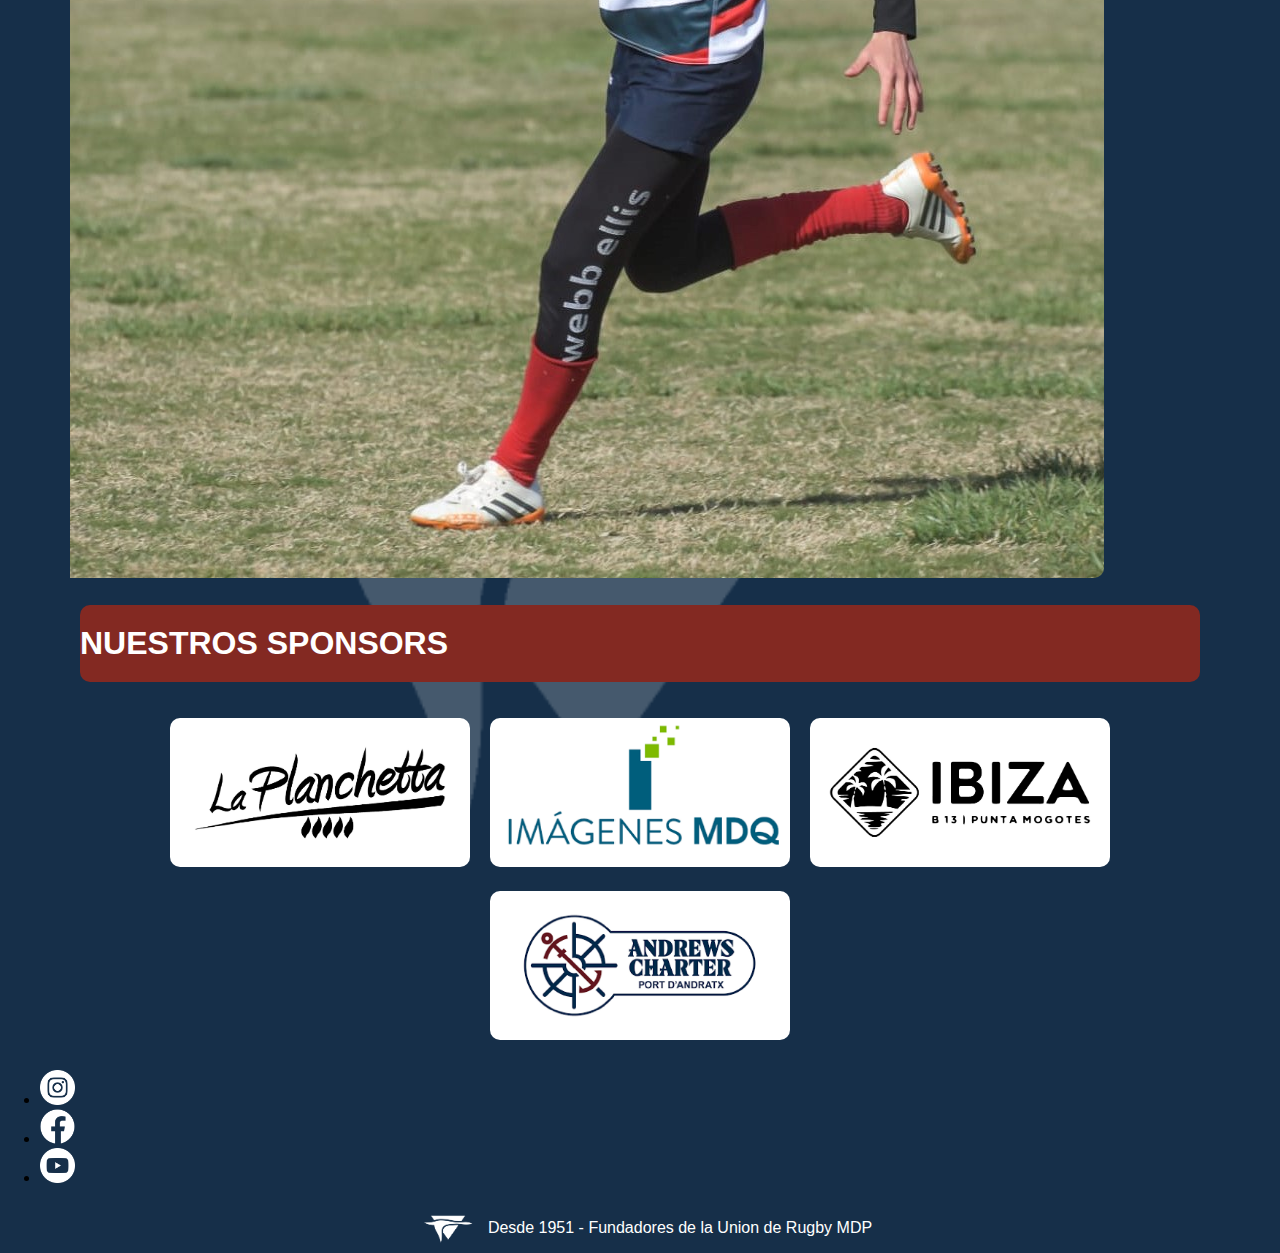
==== commit b3a13787: ""view club y donaciones-beta"" ====
--- a/index.html
+++ b/index.html
@@ -28,8 +28,7 @@
   <nav class="line">
     <a href="index.html" id="actual">INICIO</a>
     <a href="public/views/club.html">EL CLUB</a>
-    <a href="public/views/rugby.html">RUGBY</a>
-    <a href="public/views/hockey.html">HOCKEY</a>
+    <a href="public/views/horarios.html">JUGÁ EN BIGUÁ</a>
     <a href="public/views/partidos.html">MIRÁ LOS PARTIDOS</a>
     <a href="public/views/socios.html">SOCIOS</a>
   </nav>
@@ -39,14 +38,14 @@
         <summary class="menufold">▼MENU</summary>
         <a href="index.html" id="actual">INICIO</a>
         <a href="public/views/club.html">EL CLUB</a>
-        <a href="public/views/rugby.html">RUGBY</a>
-        <a href="public/views/hockey.html">HOCKEY</a>
+        <a href="public/views/horarios.html">JUGÁ EN BIGUÁ</a>
         <a href="public/views/partidos.html">MIRÁ LOS PARTIDOS</a>
         <a href="public/views/socios.html">SOCIOS</a>
       </details>
     </span>
   </nav>
   <!--SECTION PROXIMAS FECHAS-->
+  <!--DESKTOP-->
   <section class="slider">
     <div class="container-fluid mt-4" id="bloque">
       <h2 class="titlefechas">PRÓXIMAS FECHAS</h2>
@@ -78,6 +77,7 @@
           </button>
         </div>
   </section>
+  <!--MOBILE-->
   <section class="slidersmall">
     <div class="container-fluid mt-4" id="bloque">
       <h2 class="titlefechas">PRÓXIMAS FECHAS</h2>
@@ -113,7 +113,7 @@
   <section class="noticias">
     <article class="noticia1">
       <div class="row mt-4">
-        <div class="col" id="resultados">
+        <div class="col" id="noti1">
           <h2>RESULTADOS DE LA ÚLTIMA FECHA</h2>
           <br>
           <p>El pasado fin de semana nuestras categorias infantiles jugaron de visitantes en el club vecino Pueyrredon,
@@ -151,9 +151,9 @@
         </div>
       </div>
     </article>
-    <article class="select100">
-      <div class="row mt-4">
-        <div class="col order-lg-2" id="select100">
+    <article class="noticia2">
+      <div class="row mt-4">
+        <div class="col order-lg-2" id="noti2">
           <h2>EL SELECT 100 M17 FINALIZA EN BIGUÁ</h2>
           <br>
           <p>Este viernes a partir de las 13.30 hs se llevarán a cabo las finales del encuentro del Select 100 de la
--- a/public/css/style.css
+++ b/public/css/style.css
@@ -90,6 +90,7 @@
 }
 }
 
+
 /*DESKTOP*/
 @media (min-width:900px) {
   body{
@@ -160,6 +161,26 @@
   border-radius: 0px 10px 10px 0px;
   object-fit: cover;
 }
+/*ESTILO DONACIONES*/
+section.donaciones {
+  padding: 3vh 5vw;
+}
+section.donaciones {
+  display: flex;
+  flex-wrap: wrap;
+  justify-content: space-between;
+}
+.card-body {
+  text-align: center;
+}
+.linkdonar {
+  border-radius: 10px;
+  background-color: #fff;
+  padding: 0px 15px 20px 15px;
+}
+a.btn.btn-outline-secondary:hover {
+  background-color: #355ca3;
+}
 }
 
 /*NOTICIAS*/
@@ -172,7 +193,7 @@
   section.noticias p{
     font-size: 1em;
   }
-  div#resultados.col {
+  div#noti1.col {
     border-radius: 10px 10px 0px 0px;
     padding: 25px;
   }
@@ -188,10 +209,10 @@
     border-radius: 0px 0px 10px 10px;
     object-fit: cover;
   }
-  article.select100 {
+  article.noticia2 {
     padding: 0px 6vw;
   }
-  div#select100.col.order-lg-2 {
+  div#noti2.col.order-lg-2 {
     border-radius: 10px 10px 0px 0px;
     padding: 25px;
   }
@@ -214,7 +235,16 @@
     border-radius: 0px 0px 10px 10px;
     object-fit: cover;
   }
-}
+  section.donaciones {
+    display: none;
+  }
+}
+@media (min-width:990px){
+  section.donacionessm {
+    display: none;
+  }
+}
+
 /*ESTILOS COMUNES*/
 * { box-sizing: border-box;
 }
@@ -313,24 +343,24 @@
 .noticia1 {
   padding: 0px 5.5vw;
 }
-#resultados {
+#noti1 {
   background-color: #fff;
   border-radius: 10px 0px 0px 10px;
   padding: 15px;
 }
-div#resultados.col h2{
+div#noti1.col h2{
   margin: 10px 0px;
 }
-/*NOTICIA SELECT100*/
-.select100 {
+/*NOTICIA 2*/
+.noticia2 {
   padding: 0px 5.5vw;
 }
-#select100 {
+#noti2 {
   background-color: #fff;
   border-radius: 0px 10px 10px 0px;
   padding: 15px;
 }
-div#select100.col h2{
+div#noti2.col h2{
   margin: 10px 0px;
 }
 /*NOTICIA BIGUAFEM*/
@@ -350,7 +380,6 @@
 div#sponsors.col-12.text-center{
   padding: 0px 80px;
 }
-
 #sponsors h2 {
   background-color: #832922;
   color: #fff;
@@ -395,4 +424,4 @@
 li.ms-3 img{
   width: 35px;
   margin: 0px;
-}+}
